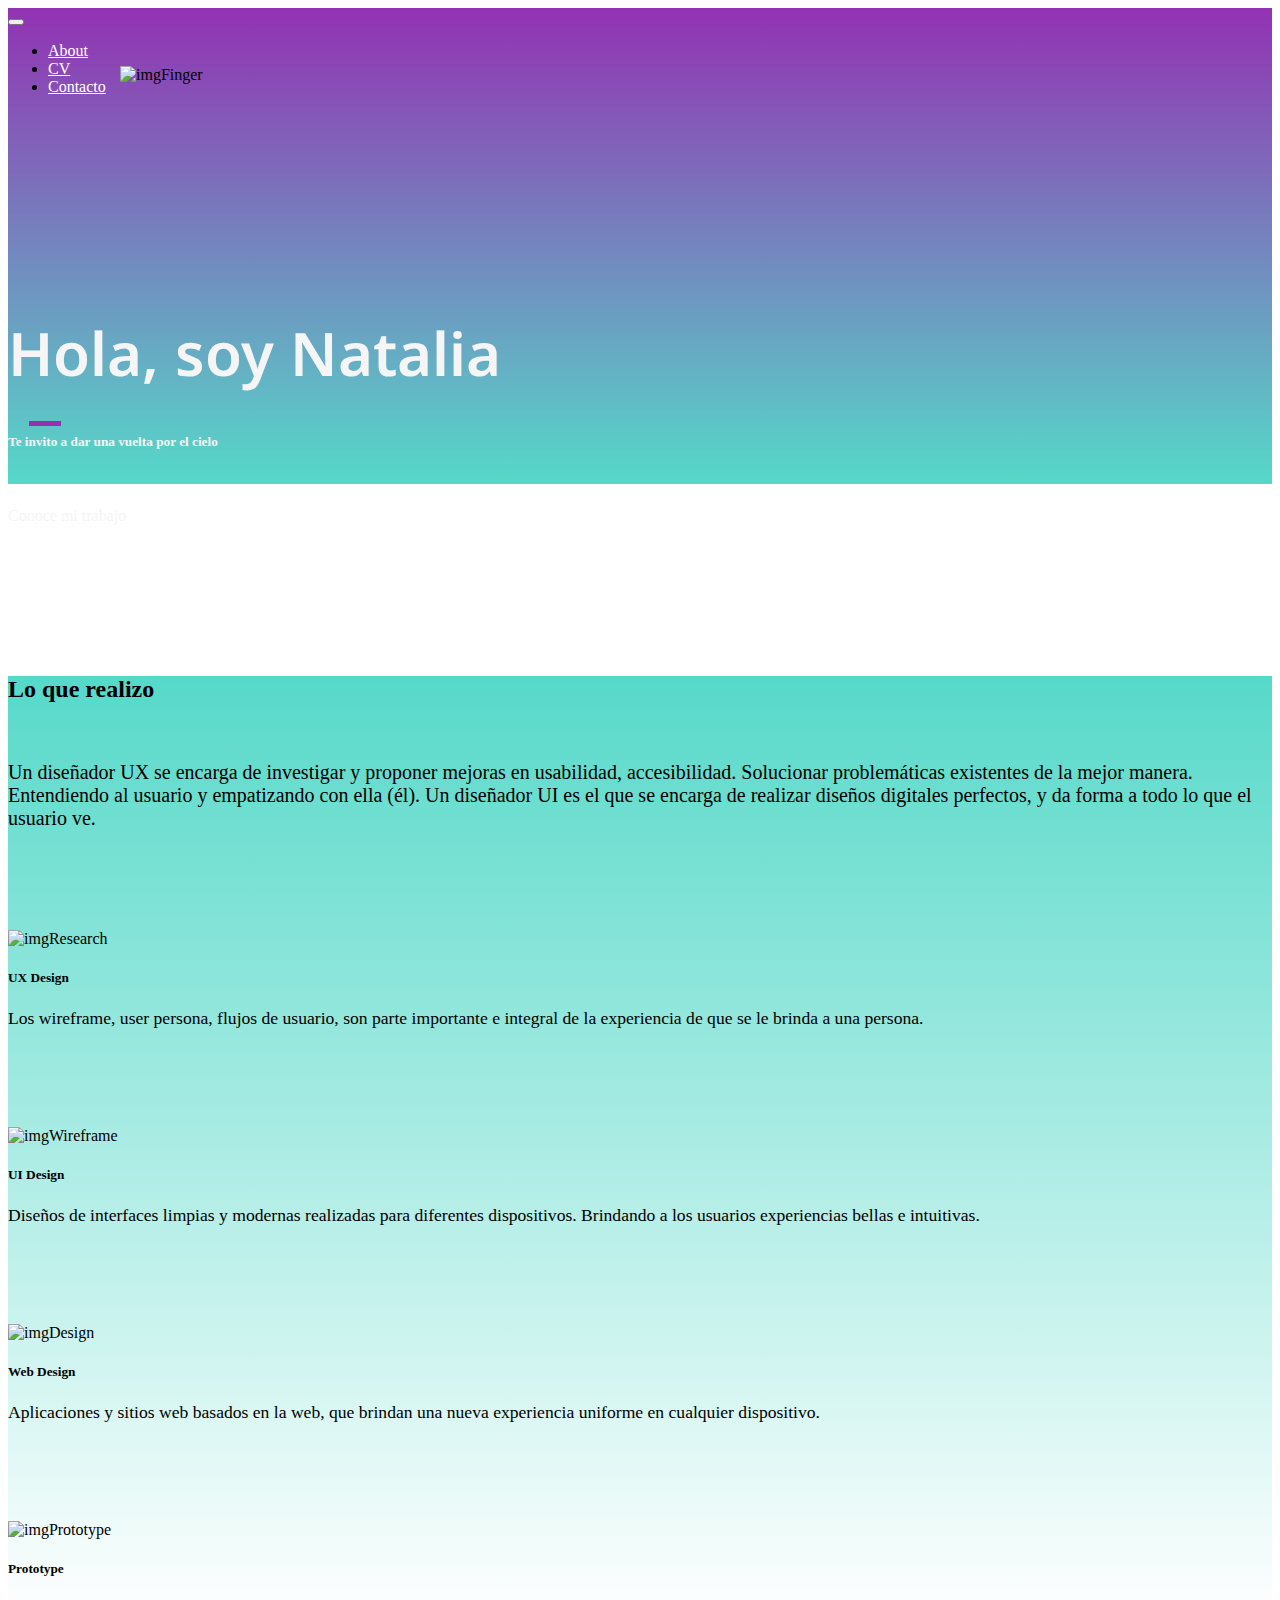
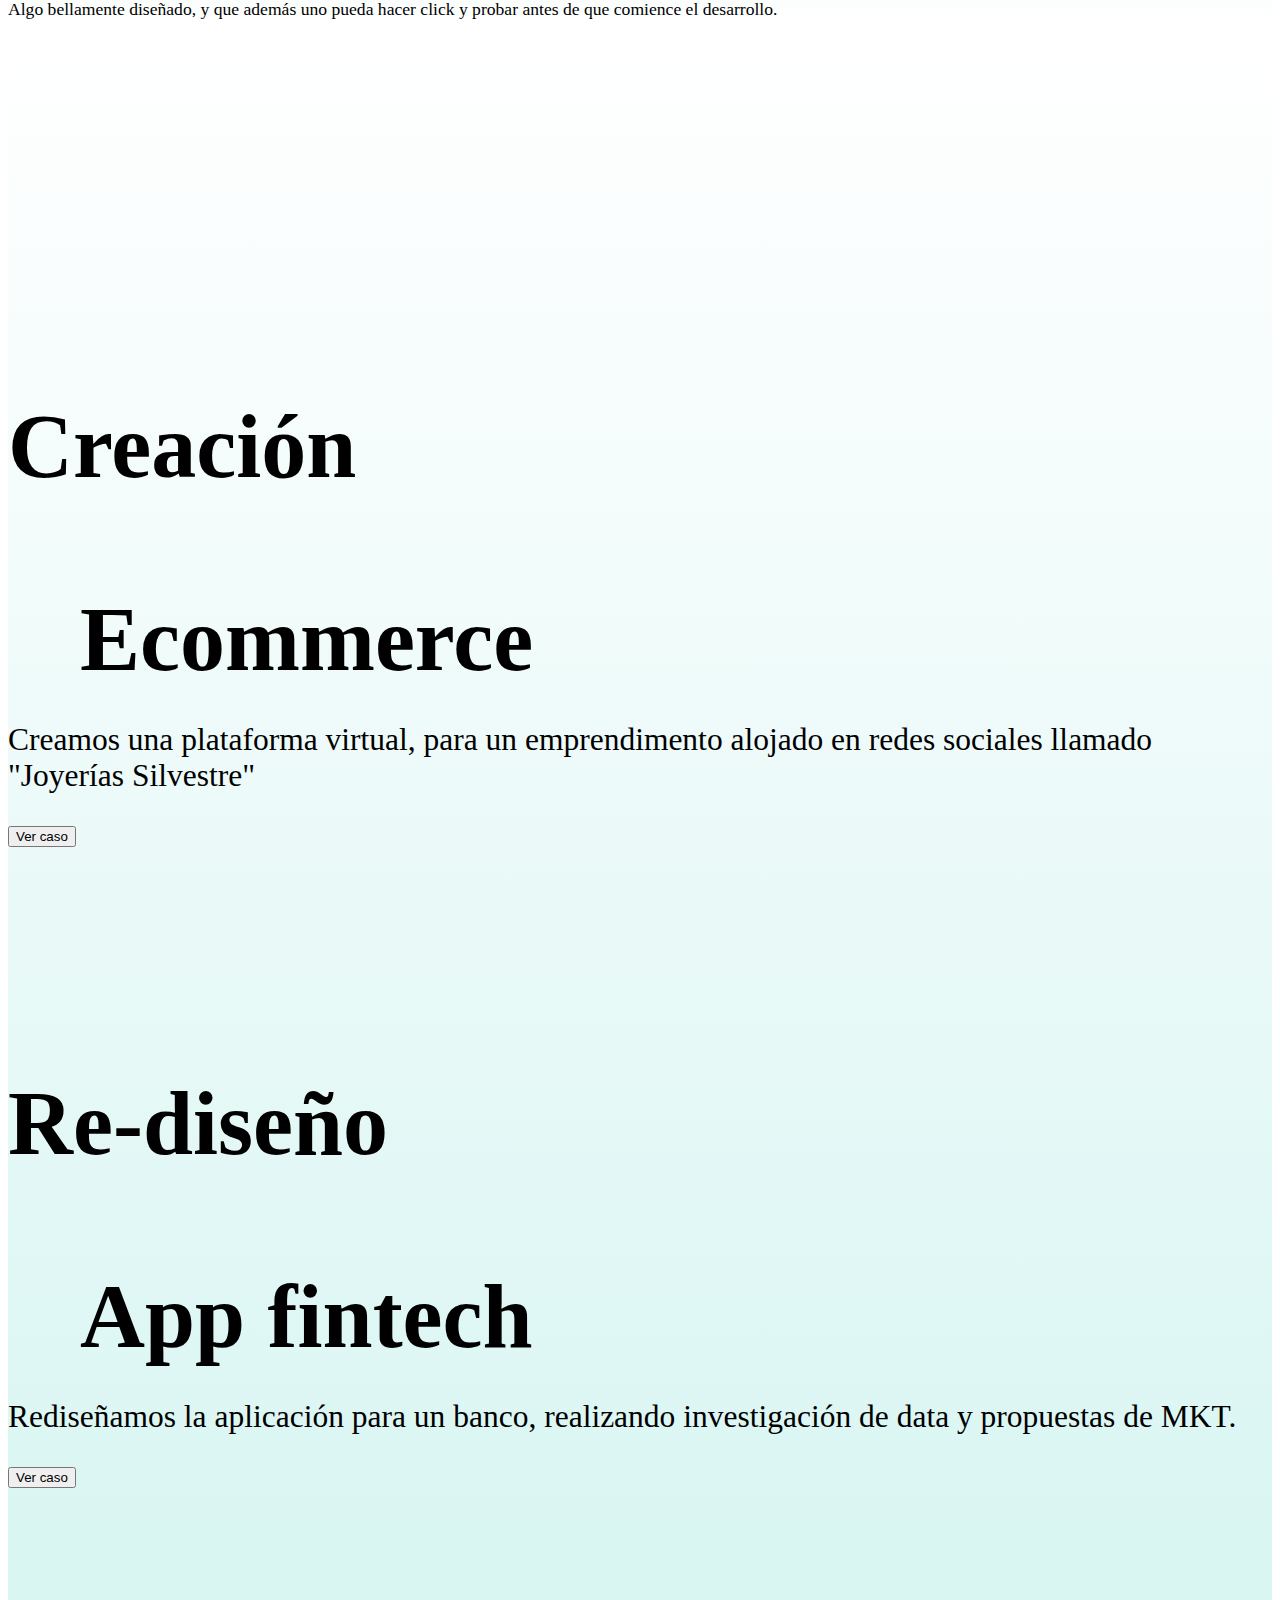
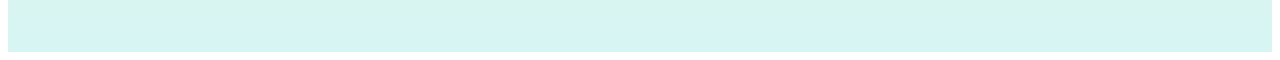
==== index.html @ 1cd73914 "segunda img.texto project" ====
<!DOCTYPE html>
<html lang="en">

<head>
    <meta charset="utf-8">
    <meta name="viewport" content="width=device-width, initial-scale=1, shrink-to-fit=no">
    <meta http-equiv="x-ua-compatible" content="ie=edge">
    <title>Portfolio</title>
    <!-- Fonts Google -->
    <link href="https://fonts.googleapis.com/css?family=Noto+Sans:400,700" rel="stylesheet">
    
    <!-- Font Awesome -->
    <link rel="stylesheet" href="https://maxcdn.bootstrapcdn.com/font-awesome/4.7.0/css/font-awesome.min.css">
    <!-- Bootstrap core CSS -->
    <link href="css/bootstrap.min.css" rel="stylesheet">
    <!-- Material Design Bootstrap -->
    <link href="css/mdb.min.css" rel="stylesheet">
    <!-- Styles-->
    <link href="css/style.css" rel="stylesheet">
    
</head>


<body>
    <header>
        <!-- Start Particles -->
        <div id="particles-js">
            <!--Start Main Navigation-->
            <nav class="navbar fixed-top navbar-expand-lg navbar-dark">
                <div class="container">
                    <a class="navbar-brand" href="#"><strong></strong></a>
                        <button class="navbar-toggler" type="button" data-toggle="collapse" data-target="#navbarSupportedContent" aria-controls="navbarSupportedContent" aria-expanded="false" aria-label="Toggle navigation">
                        <span class="navbar-toggler-icon"></span>
                        </button>
                        <div class="collapse navbar-collapse" id="navbarSupportedContent">
                            <ul class="navbar-nav mr-auto">
                                <li class="nav-item">
                                    <a class="nav-link" href="#">About <span class="sr-only">(current)</span></a>
                                </li>
                                <li class="nav-item">
                                    <a class="nav-link" href="#">CV</a>
                                </li>
                                <li class="nav-item">
                                    <a class="nav-link" href="#">Contacto</a>
                                </li>
                            </ul>
                        </div>
                    </div>
                </nav>
                <!--Fin Main Navigation-->
                <!-- Start Box Name -->
                <div class="container">
                    <div class="row">
                        <div class="col-12 col-md-8 mx-auto;">
                            <div class="text-name">
                            
                                    <h1>Hola, soy Natalia</h1>
                                    <h5>Te invito a dar una vuelta por el cielo</h5>
                                    <br>
                                    <p>Conoce mi trabajo</p>
                            </div>
                        </div>
                    </div>
                </div>
                <!-- Fin Box Name -->  
        </div>
        <!-- Fin Particles -->  
    </header>
     <!-- What I do UX -->
     <section id="whatIdo">
         <div class="container">
                <div class="row">
                        <div class="col-md-12 text-center">
                            <h2 class="font-weight-bold" id="WID">Lo que realizo</h2>
                            <br>
                            <p id="UX-UI">Un diseñador UX se encarga de investigar  y proponer mejoras en usabilidad, accesibilidad. 
                                Solucionar problemáticas existentes de la mejor manera. Entendiendo al usuario y empatizando con ella (él).
                                Un diseñador UI es el que se encarga de realizar diseños digitales perfectos, y da forma a todo lo que el usuario ve.
                            </p>
                        </div>
                    </div>
             <div class="row"> 
                 <div class="col-md-3 text-center">
                     <img src="assets/img/research.png" class="img-fluid mb-3" id="research"   alt="imgResearch" width="30%" height="30%">
                     <h5 class="font-weight-bold">UX Design</h5>
                    <p class="text-wid">Los wireframe, user persona, flujos de usuario, son parte importante e integral de la experiencia de que se le brinda a una persona.
                    </p>
                </div>
            <div class="col-md-3 text-center">
                <img src="assets/img/design.png" class="img-fluid mb-3" id="wireframe"  alt="imgWireframe" width="30%" height="30%">
                <h5 class="font-weight-bold">UI Design</h5>
                <p class="text-wid">Diseños de interfaces limpias y modernas realizadas para diferentes dispositivos. Brindando a los usuarios experiencias bellas e intuitivas.
                </p>
            </div>
            <div class=" col-md-3 text-center">
                <img src="assets/img/computer-graphic.png" class="img-fluid mb-3" id="design"  alt="imgDesign" width="30%" height="30%">
                <h5 class="font-weight-bold">Web Design</h5>
                <p class="text-wid">Aplicaciones y sitios web basados en la web, que brindan una nueva experiencia uniforme en cualquier dispositivo.
                </p>
            </div>
            <div class="col-md-3  text-center">
                <img src="assets/img/prototype.png" class="img-fluid mb-3" id="prototype"  alt="imgPrototype" width="30%" height="30%">
                <img src="assets/img/one-finger-click.png" class="" alt="imgFinger" id="finger" >
                <h5 class="font-weight-bold">Prototype</h5>
                <p class="text-wid">Algo bellamente diseñado, y que además uno pueda hacer click y probar antes de que comience el desarrollo.
                </p>
            </div>
            </div>
        </div>
    </section>
        <!-- Fin What I do UX -->

        <!-- Start section projects -->
        <section class="projects">
        <div class="container">
            <div class="row">
                <div class="col-md-7">
                <img src="assets/img/imgprueba.png" href="" id="p1" alt="" class="img-fluid">
                </div>
                <div class="col-md-5 text-justify">
                    <h3>Creación</h3>
                    <span class="second-title">Ecommerce</span>
                    <p class="left-space left-line"></p>
                    <p class="text-project">Creamos una plataforma virtual, para un emprendimento alojado en redes sociales llamado "Joyerías Silvestre"
                    </p>
                    <button type="button" class="btn btn-purple rounded" data-toggle="button" aria-pressed="false" autocomplete="off">
                    Ver caso</button>
                </div>
            </div>
            <div class="row">
                <div class="col-md-5 text-justify">
                    <h3>Re-diseño</h3>
                    <span class="second-title">App fintech</span>
                    <p class="left-space left-line"></p>
                    <p class="text-project">Rediseñamos la aplicación para un banco, realizando investigación de data y propuestas de MKT. 
                    </p>
                    <button type="button" class="btn btn-purple rounded" data-toggle="button" aria-pressed="false" autocomplete="off">
                     Ver caso</button>
                </div>
                <div class="col-md-7">
                <img src="assets/img/imgprueba.png" href="" id="p1" alt="" class="img-fluid">

                </div>
                </div>
            </div>
        </div>
       
        </section>
        <!-- End Section projects -->
        
        

   
    
    
    <!-- JQuery -->
    <script type="text/javascript" src="js/jquery-3.3.1.min.js"></script>
    <!-- Bootstrap tooltips -->
    <script type="text/javascript" src="js/popper.min.js"></script>
    <!-- Bootstrap core JavaScript -->
    <script type="text/javascript" src="js/bootstrap.min.js"></script>
    <!-- MDB core JavaScript -->
    <script type="text/javascript" src="js/mdb.min.js"></script>
    <!-- JS -->
    <script src="app.js"></script>
    <!-- Particles -->
    <script src="https://cdn.jsdelivr.net/npm/particles.js@2.0.0/particles.min.js"></script>
    
    <script>
          /* particlesJS.load(@dom-id, @path-json, @callback (optional)); */
    particlesJS.load('particles-js', 'particles.json', function() {
      console.log('callback - particles.js config loaded');
    });</script>
</body>

</html>
---- css/style.css ----
/* Particles */
#particles-js {
  background-image:linear-gradient(#9232B3,#56D9C9);
  height: 476px;
  
}
/* Fin particles */


/* Nav Bar */

@media (min-width: 768px) {
  .view {
      overflow: visible;
      margin-top: -56px;
     
  }
}
.navbar {
  z-index: 1;
  box-shadow:none;
}
.navbar {
  background-color: transparent;
}


/* Text Name */
h1{
  font-family: 'Noto Sans', sans-serif;
  font-size: 60px;
  font-weight: 600;
}




/* color nav */

.navbar.navbar-dark .breadcrumb .nav-item .nav-link, .navbar.navbar-dark .navbar-nav .nav-item .nav-link{
  color: #ffffff;
}
/* fin color nav */


.top-nav-collapse {
  background-color: #56D9C9;
}
@media only screen and (max-width: 768px) {
  .navbar {
      background-color:#56D9C9;
  }
}

/* Fin nav bar */


/* textName */
.text-name{
  position: absolute;
  margin-top: 10em;
  color:whitesmoke;
}
/* Fin textName */


/*=============================================
=            Section 2  What I do        =
=============================================*/

/* Gradient sección 2 */
#whatIdo{
  background-image: linear-gradient(#56D9C9,#ffffff);
  
}
/* Fin gradient seccion 2 */


/* Margin top WID */
#WID{
  margin-top: 12rem;
}
/* Fin Margin top WID */

/* Parrafo  */
#UX-UI{
  font-size: 20px;
}
/* Fin Párrafo */

.text-wid{
  font-size: 1.1em;
}

/* imgFinger */
#finger{
  position: absolute;
  width:15%;
  height:15%;
  top:66px; 
  left:120px; 
  visibility: visible;
  z-index: 10;
}

/* Fin imgFinger */

@media only screen and (min-width: 320px) {
}

/*=====  Fin Sección What I Do ======*/


/*=============================================
=            Section projects            =
=============================================*/

.projects{
  background-image: linear-gradient(#ffffff,rgb(215, 245, 242));
  padding-top: 3em;
  padding-bottom: 5em;
}

/* Img responsive */
.img-fluid{
  max-width: 100%;
    height: auto;
    margin-top: 5em;   
}
/* Fin img responsive */

/* Title projects */
h3{
  font-size: 10vh;
  margin-top: 25vh;
  font-weight: 600;
}
/* End title project */


/* Second title project */
.second-title{
  font-size: 10vh;
  font-weight: 600;
  margin-left: 8vh;
  ;
}

/* End second title project */

.left-line {
  content: '';
  position: absolute;
  left: 3.2vh;
  top: 45vh;
  background: #9232B3;
  height: .3em;
  width: 2em;
}
 .text-project{
   font-size: 3.5vh;

}


/*----------  End project img right  ----------*/








@media only screen and (min-width: 320px) {
}



/*=====  End of Section projects  ======*/
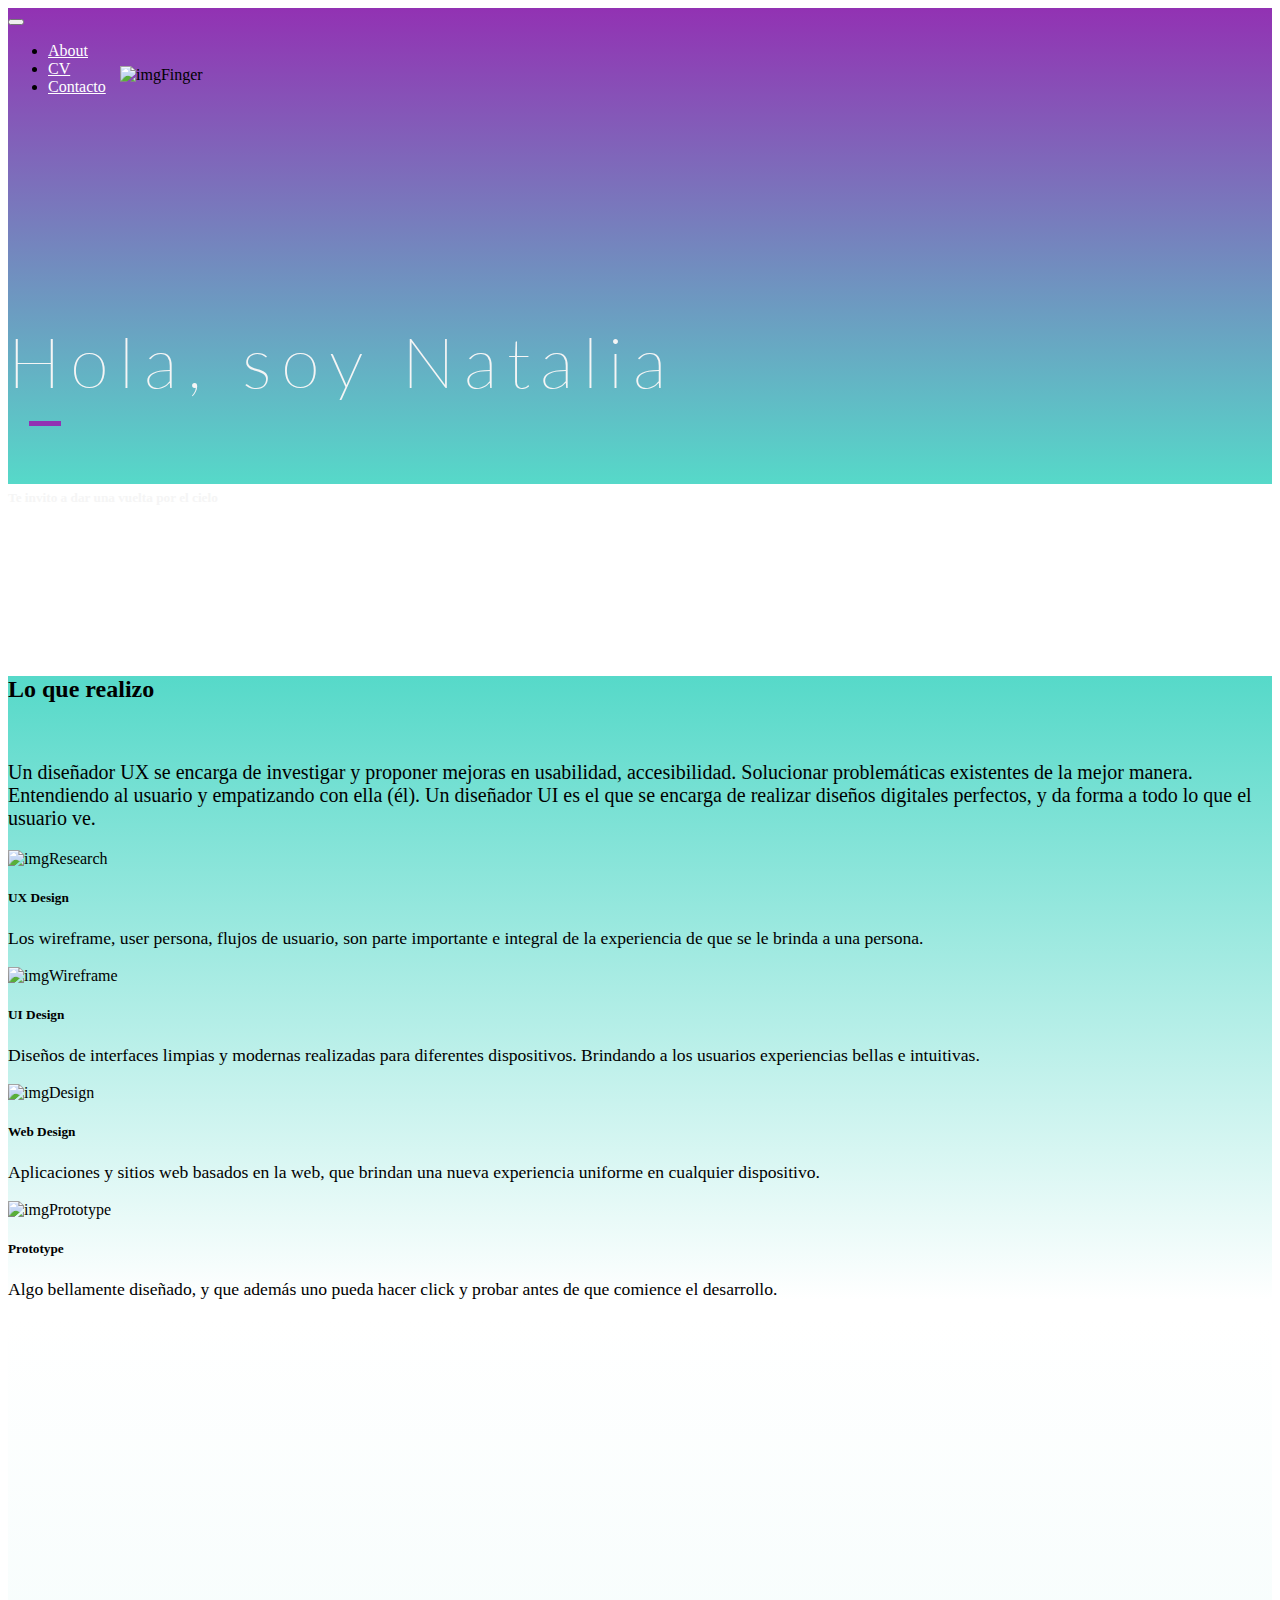
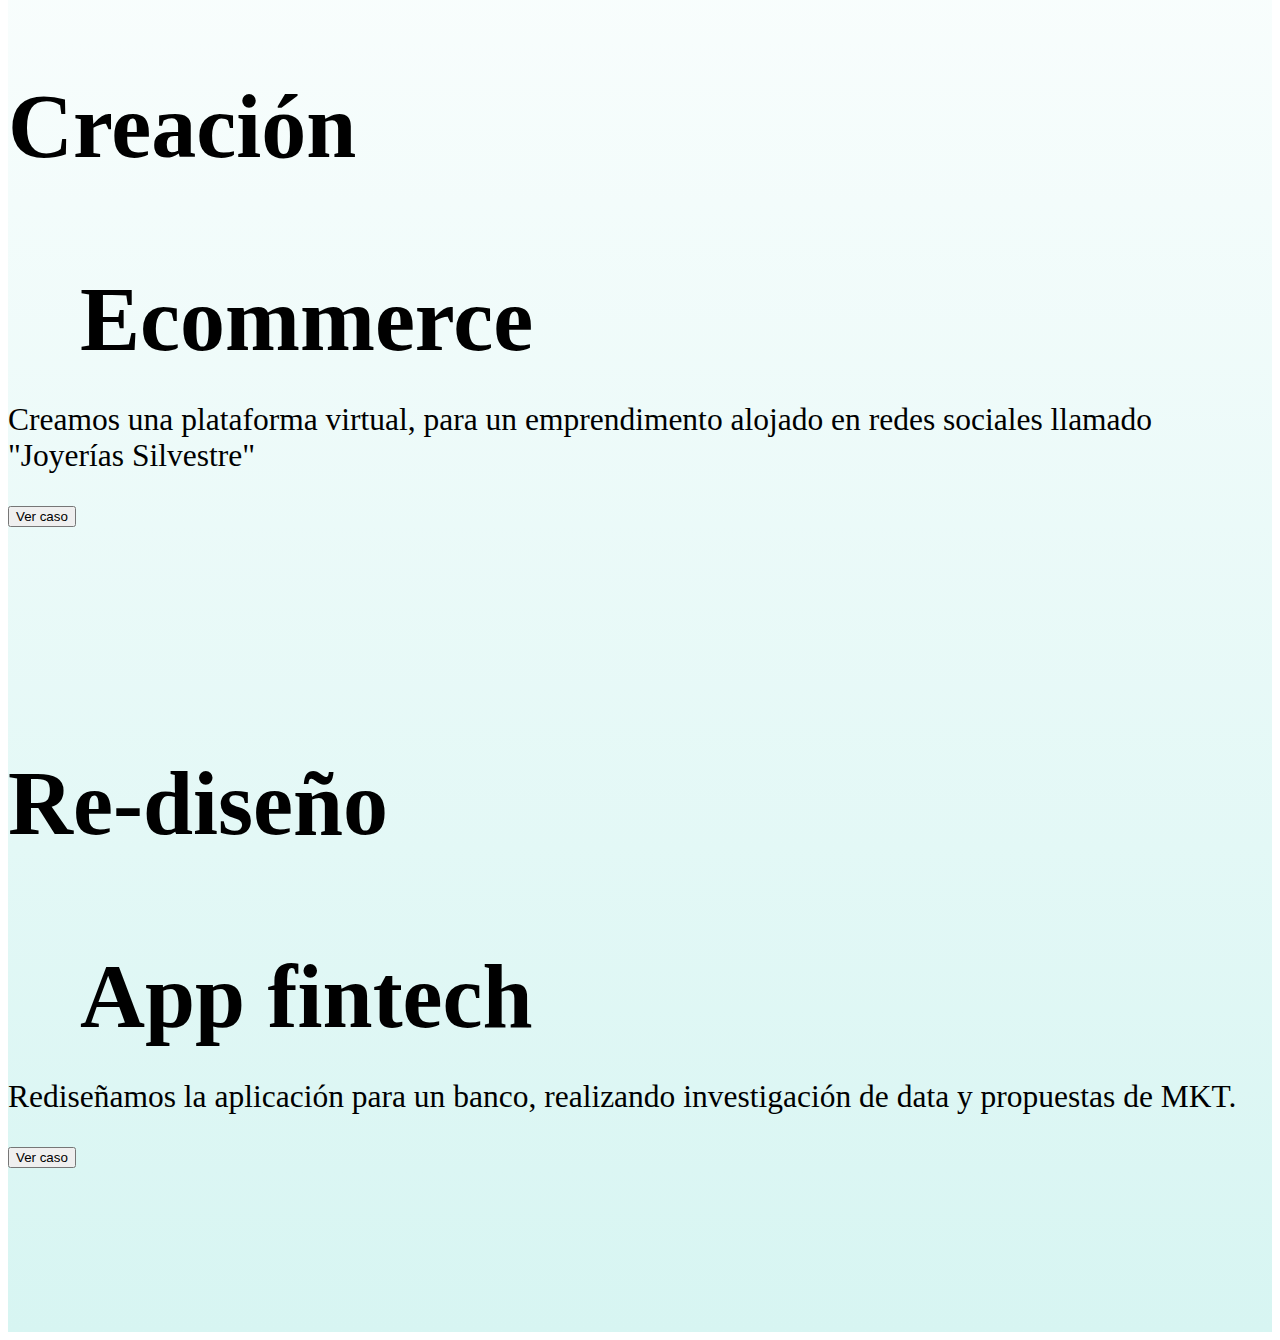
==== commit 6cd702ef: "pagina html proyecto silvestre" ====
--- a/index.html
+++ b/index.html
@@ -9,6 +9,7 @@
     <title>Portfolio</title>
     <!-- Fonts Google -->
     <link href="https://fonts.googleapis.com/css?family=Noto+Sans:400,700" rel="stylesheet">
+    <link href="https://fonts.googleapis.com/css?family=Lato" rel="stylesheet">
     
     <!-- Font Awesome -->
     <link rel="stylesheet" href="https://maxcdn.bootstrapcdn.com/font-awesome/4.7.0/css/font-awesome.min.css">
@@ -54,11 +55,10 @@
                     <div class="row">
                         <div class="col-12 col-md-8 mx-auto;">
                             <div class="text-name">
-                            
                                     <h1>Hola, soy Natalia</h1>
+                                    <br>
                                     <h5>Te invito a dar una vuelta por el cielo</h5>
-                                    <br>
-                                    <p>Conoce mi trabajo</p>
+                                   
                             </div>
                         </div>
                     </div>
@@ -68,7 +68,7 @@
         <!-- Fin Particles -->  
     </header>
      <!-- What I do UX -->
-     <section id="whatIdo">
+    <section id="whatIdo">
          <div class="container">
                 <div class="row">
                         <div class="col-md-12 text-center">
@@ -81,25 +81,25 @@
                         </div>
                     </div>
              <div class="row"> 
-                 <div class="col-md-3 text-center">
+                 <div class="col-md-3 text-center mt-5">
                      <img src="assets/img/research.png" class="img-fluid mb-3" id="research"   alt="imgResearch" width="30%" height="30%">
                      <h5 class="font-weight-bold">UX Design</h5>
                     <p class="text-wid">Los wireframe, user persona, flujos de usuario, son parte importante e integral de la experiencia de que se le brinda a una persona.
                     </p>
                 </div>
-            <div class="col-md-3 text-center">
+            <div class="col-md-3 text-center mt-5">
                 <img src="assets/img/design.png" class="img-fluid mb-3" id="wireframe"  alt="imgWireframe" width="30%" height="30%">
                 <h5 class="font-weight-bold">UI Design</h5>
                 <p class="text-wid">Diseños de interfaces limpias y modernas realizadas para diferentes dispositivos. Brindando a los usuarios experiencias bellas e intuitivas.
                 </p>
             </div>
-            <div class=" col-md-3 text-center">
+            <div class=" col-md-3 text-center mt-5">
                 <img src="assets/img/computer-graphic.png" class="img-fluid mb-3" id="design"  alt="imgDesign" width="30%" height="30%">
                 <h5 class="font-weight-bold">Web Design</h5>
                 <p class="text-wid">Aplicaciones y sitios web basados en la web, que brindan una nueva experiencia uniforme en cualquier dispositivo.
                 </p>
             </div>
-            <div class="col-md-3  text-center">
+            <div class="col-md-3  text-center mt-5">
                 <img src="assets/img/prototype.png" class="img-fluid mb-3" id="prototype"  alt="imgPrototype" width="30%" height="30%">
                 <img src="assets/img/one-finger-click.png" class="" alt="imgFinger" id="finger" >
                 <h5 class="font-weight-bold">Prototype</h5>
@@ -139,7 +139,7 @@
                      Ver caso</button>
                 </div>
                 <div class="col-md-7">
-                <img src="assets/img/imgprueba.png" href="" id="p1" alt="" class="img-fluid">
+                <a href="silvestre.html"><img src="assets/img/joyerias'img con fondo.png"  id="p1" alt="" class="img-fluid"></a>
 
                 </div>
                 </div>
--- a/css/style.css
+++ b/css/style.css
@@ -2,7 +2,6 @@
 #particles-js {
   background-image:linear-gradient(#9232B3,#56D9C9);
   height: 476px;
-  
 }
 /* Fin particles */
 
@@ -19,6 +18,8 @@
 .navbar {
   z-index: 1;
   box-shadow:none;
+  z-index: 9;
+  background-color: #ffffff;
 }
 .navbar {
   background-color: transparent;
@@ -27,9 +28,11 @@
 
 /* Text Name */
 h1{
-  font-family: 'Noto Sans', sans-serif;
-  font-size: 60px;
-  font-weight: 600;
+  font-size: 70px;
+  font-weight: 200;
+  font-family: 'Lato', sans-serif;
+  font-style: bold;
+  letter-spacing: 10px;
 }
 
 
@@ -48,7 +51,8 @@
 }
 @media only screen and (max-width: 768px) {
   .navbar {
-      background-color:#56D9C9;
+      background-color:#ffffffa9;
+      
   }
 }
 
@@ -122,7 +126,7 @@
 }
 
 /* Img responsive */
-.img-fluid{
+#p1{
   max-width: 100%;
     height: auto;
     margin-top: 5em;   
@@ -159,8 +163,8 @@
 }
  .text-project{
    font-size: 3.5vh;
+}
 
-}
 
 
 /*----------  End project img right  ----------*/
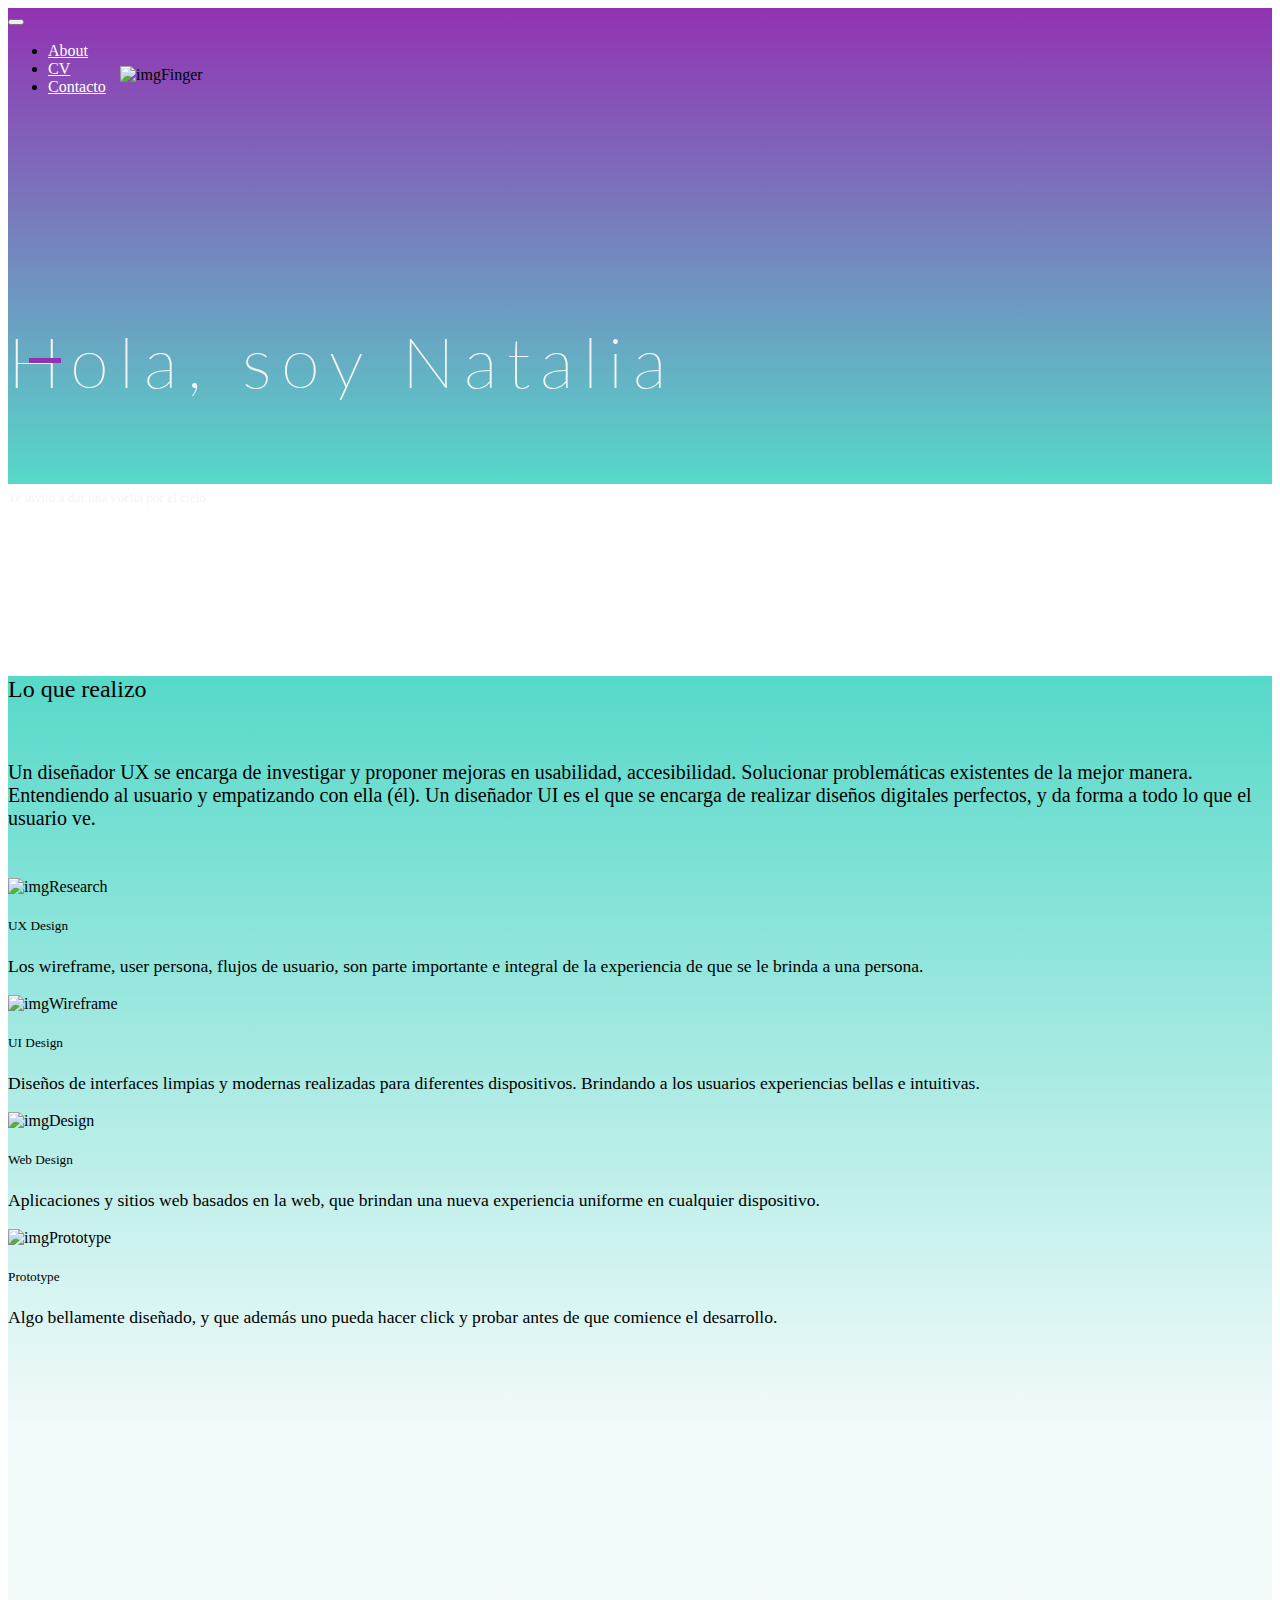
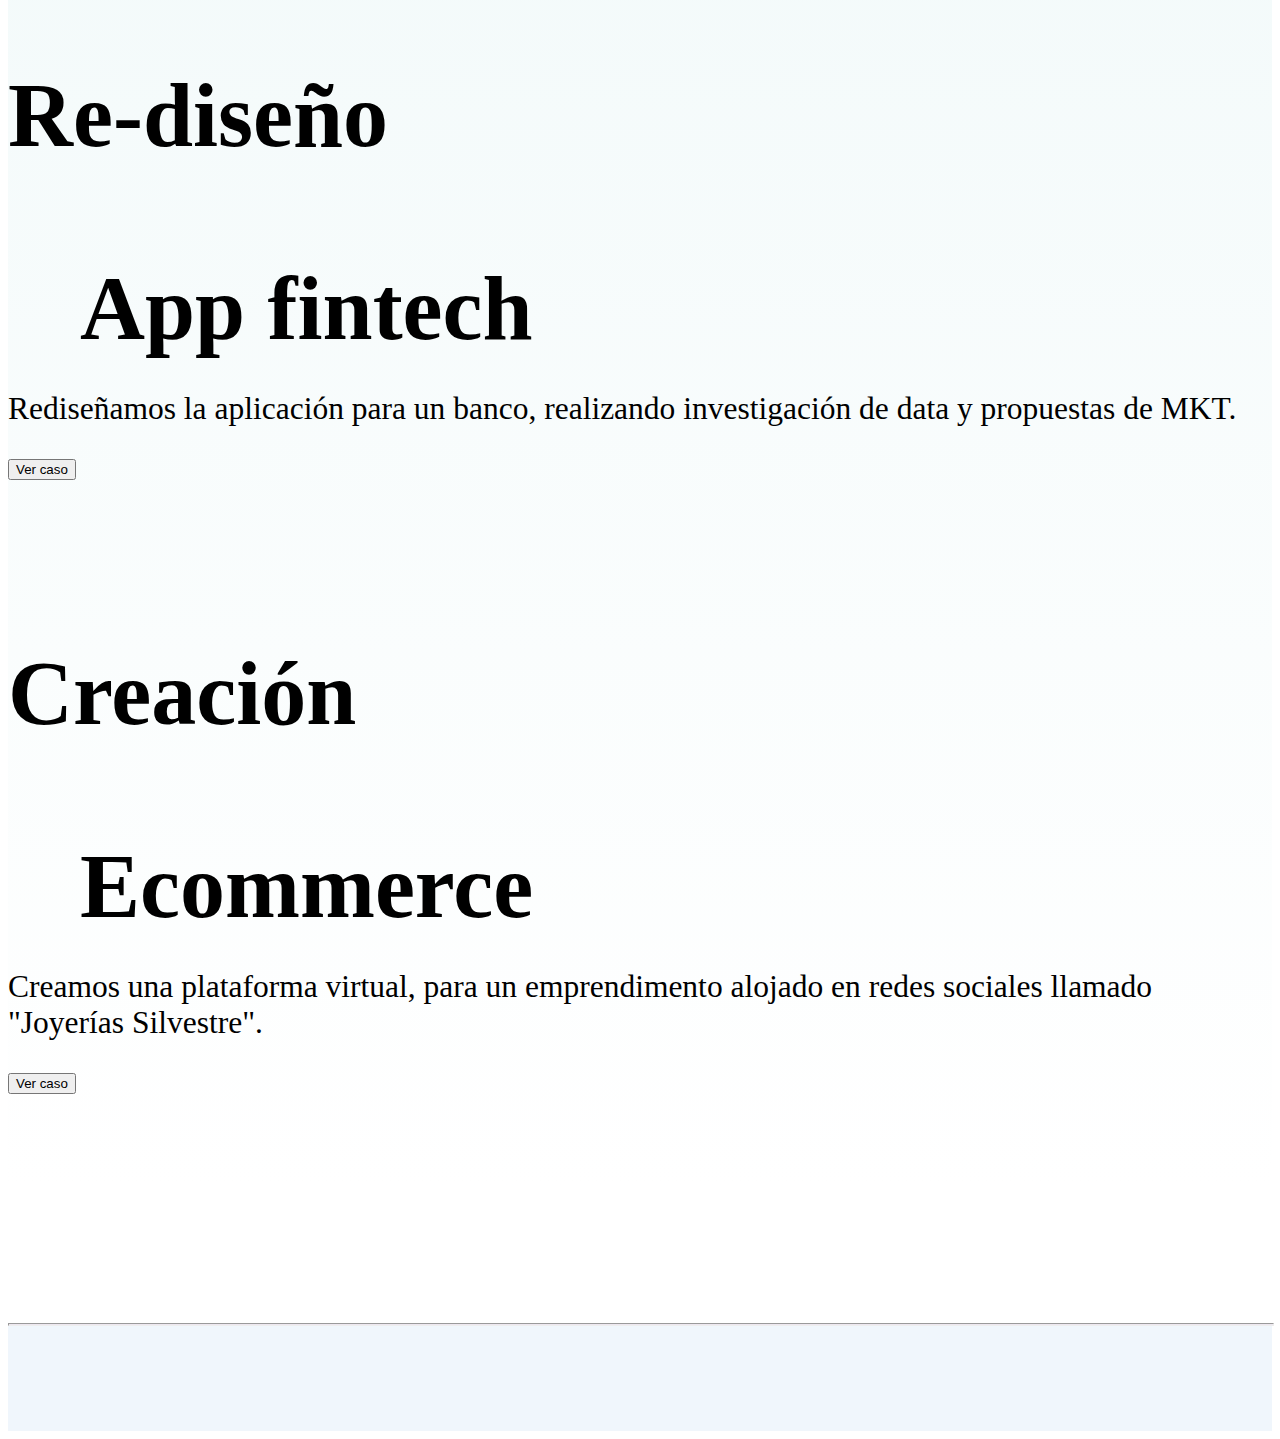
==== commit fa4e9f0e: "estructura footer" ====
--- a/index.html
+++ b/index.html
@@ -72,7 +72,7 @@
          <div class="container">
                 <div class="row">
                         <div class="col-md-12 text-center">
-                            <h2 class="font-weight-bold" id="WID">Lo que realizo</h2>
+                            <h2 id="WID">Lo que realizo</h2>
                             <br>
                             <p id="UX-UI">Un diseñador UX se encarga de investigar  y proponer mejoras en usabilidad, accesibilidad. 
                                 Solucionar problemáticas existentes de la mejor manera. Entendiendo al usuario y empatizando con ella (él).
@@ -80,29 +80,29 @@
                             </p>
                         </div>
                     </div>
-             <div class="row"> 
+             <div class="row" id="icons"> 
                  <div class="col-md-3 text-center mt-5">
                      <img src="assets/img/research.png" class="img-fluid mb-3" id="research"   alt="imgResearch" width="30%" height="30%">
-                     <h5 class="font-weight-bold">UX Design</h5>
+                     <h5>UX Design</h5>
                     <p class="text-wid">Los wireframe, user persona, flujos de usuario, son parte importante e integral de la experiencia de que se le brinda a una persona.
                     </p>
                 </div>
             <div class="col-md-3 text-center mt-5">
                 <img src="assets/img/design.png" class="img-fluid mb-3" id="wireframe"  alt="imgWireframe" width="30%" height="30%">
-                <h5 class="font-weight-bold">UI Design</h5>
+                <h5>UI Design</h5>
                 <p class="text-wid">Diseños de interfaces limpias y modernas realizadas para diferentes dispositivos. Brindando a los usuarios experiencias bellas e intuitivas.
                 </p>
             </div>
             <div class=" col-md-3 text-center mt-5">
                 <img src="assets/img/computer-graphic.png" class="img-fluid mb-3" id="design"  alt="imgDesign" width="30%" height="30%">
-                <h5 class="font-weight-bold">Web Design</h5>
+                <h5>Web Design</h5>
                 <p class="text-wid">Aplicaciones y sitios web basados en la web, que brindan una nueva experiencia uniforme en cualquier dispositivo.
                 </p>
             </div>
             <div class="col-md-3  text-center mt-5">
                 <img src="assets/img/prototype.png" class="img-fluid mb-3" id="prototype"  alt="imgPrototype" width="30%" height="30%">
                 <img src="assets/img/one-finger-click.png" class="" alt="imgFinger" id="finger" >
-                <h5 class="font-weight-bold">Prototype</h5>
+                <h5>Prototype</h5>
                 <p class="text-wid">Algo bellamente diseñado, y que además uno pueda hacer click y probar antes de que comience el desarrollo.
                 </p>
             </div>
@@ -116,38 +116,45 @@
         <div class="container">
             <div class="row">
                 <div class="col-md-7">
-                <img src="assets/img/imgprueba.png" href="" id="p1" alt="" class="img-fluid">
+                <a href="kepper.html"><img src="assets/img/kepper 2.png" href="" id="p1" alt="" class="img-fluid"></a>
                 </div>
                 <div class="col-md-5 text-justify">
-                    <h3>Creación</h3>
-                    <span class="second-title">Ecommerce</span>
+                    <h3>Re-diseño</h3>
+                    <span class="second-title">App fintech</span>
                     <p class="left-space left-line"></p>
-                    <p class="text-project">Creamos una plataforma virtual, para un emprendimento alojado en redes sociales llamado "Joyerías Silvestre"
+                    <p class="text-project">Rediseñamos la aplicación para un banco, realizando investigación de data y propuestas de MKT.
                     </p>
                     <button type="button" class="btn btn-purple rounded" data-toggle="button" aria-pressed="false" autocomplete="off">
                     Ver caso</button>
                 </div>
             </div>
-            <div class="row">
+            <div class="row mt-5">
                 <div class="col-md-5 text-justify">
-                    <h3>Re-diseño</h3>
-                    <span class="second-title">App fintech</span>
+                    <h3>Creación</h3>
+                    <span class="second-title">Ecommerce</span>
                     <p class="left-space left-line"></p>
-                    <p class="text-project">Rediseñamos la aplicación para un banco, realizando investigación de data y propuestas de MKT. 
+                    <p class="text-project">Creamos una plataforma virtual, para un emprendimento alojado en redes sociales llamado "Joyerías Silvestre".
                     </p>
                     <button type="button" class="btn btn-purple rounded" data-toggle="button" aria-pressed="false" autocomplete="off">
                      Ver caso</button>
                 </div>
                 <div class="col-md-7">
-                <a href="silvestre.html"><img src="assets/img/joyerias'img con fondo.png"  id="p1" alt="" class="img-fluid"></a>
+                <a href="silvestre.html"><img src="assets/img/joyerias'img con fondo.png" alt="" class="img-fluid" id="p1"></a>
 
                 </div>
-                </div>
             </div>
+        </div>
         </div>
        
         </section>
         <!-- End Section projects -->
+        <footer>
+            <div class="footer-color">
+            <hr class="footer-line">
+
+            </div>
+
+        </footer>
         
         
 
--- a/css/style.css
+++ b/css/style.css
@@ -74,17 +74,37 @@
 
 /* Gradient sección 2 */
 #whatIdo{
-  background-image: linear-gradient(#56D9C9,#ffffff);
+  background-image: linear-gradient(#56D9C9,#55b9bd13);
+  padding-bottom: 5rem;
   
 }
 /* Fin gradient seccion 2 */
 
 
+/* Start icons */
+
+#icons{
+  margin-top: 3rem;
+}
+
+/* End icons */
+
+
+/* Start title icons */
+h2, h5{
+  font-weight: 400
+}
+
+/* End title icon */
+
+
 /* Margin top WID */
+
 #WID{
   margin-top: 12rem;
 }
 /* Fin Margin top WID */
+
 
 /* Parrafo  */
 #UX-UI{
@@ -92,9 +112,11 @@
 }
 /* Fin Párrafo */
 
+
 .text-wid{
   font-size: 1.1em;
 }
+
 
 /* imgFinger */
 #finger{
@@ -120,23 +142,24 @@
 =============================================*/
 
 .projects{
-  background-image: linear-gradient(#ffffff,rgb(215, 245, 242));
-  padding-top: 3em;
-  padding-bottom: 5em;
+  background-image: linear-gradient(#55b9bd13,#ffffff);
+  padding-top: 3vh;
+  padding-bottom: 5vh;
 }
 
 /* Img responsive */
 #p1{
   max-width: 100%;
     height: auto;
-    margin-top: 5em;   
+    margin-top: 5vh;   
+    background-color: #4770d613;
 }
 /* Fin img responsive */
 
 /* Title projects */
 h3{
   font-size: 10vh;
-  margin-top: 25vh;
+  margin-top: 18vh;
   font-weight: 600;
 }
 /* End title project */
@@ -146,8 +169,7 @@
 .second-title{
   font-size: 10vh;
   font-weight: 600;
-  margin-left: 8vh;
-  ;
+   margin-left: 8vh;
 }
 
 /* End second title project */
@@ -156,7 +178,7 @@
   content: '';
   position: absolute;
   left: 3.2vh;
-  top: 45vh;
+  top: 38vh;
   background: #9232B3;
   height: .3em;
   width: 2em;
@@ -166,20 +188,34 @@
 }
 
 
-
-/*----------  End project img right  ----------*/
-
-
-
-
-
-
-
-
 @media only screen and (min-width: 320px) {
 }
 
 
-
 /*=====  End of Section projects  ======*/
 
+
+
+
+/*=====  footer  ======*/
+.footer-line{
+  height: 0.1vh;
+  width: 100%;
+  margin-top: 15vh;
+  background: rgb(237, 231, 240);
+}
+
+.footer-color{
+  background-color: rgb(240, 246, 252);
+  width: 100%;
+  height: 10vh;
+  padding-bottom: 2vh;
+  margin-top: 5vh;
+}
+/*=====  End footer ======*/
+
+
+
+
+
+
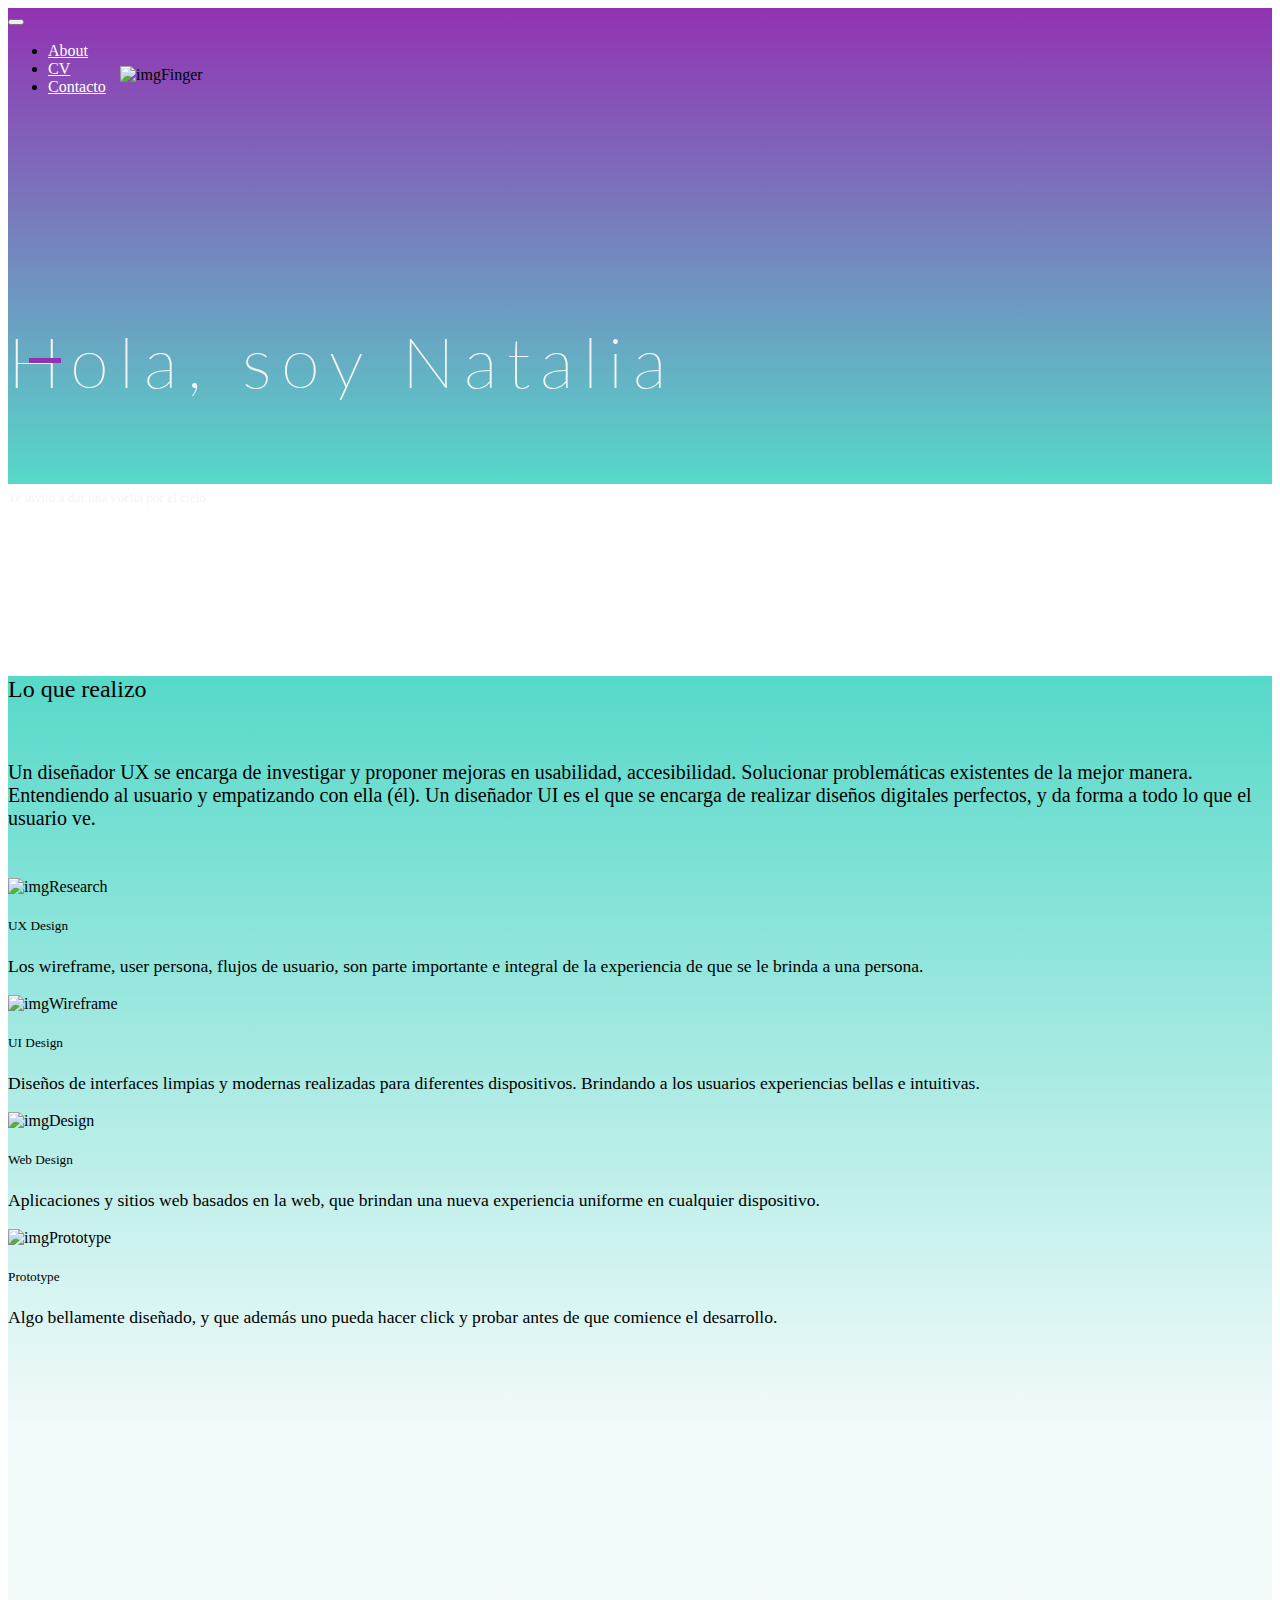
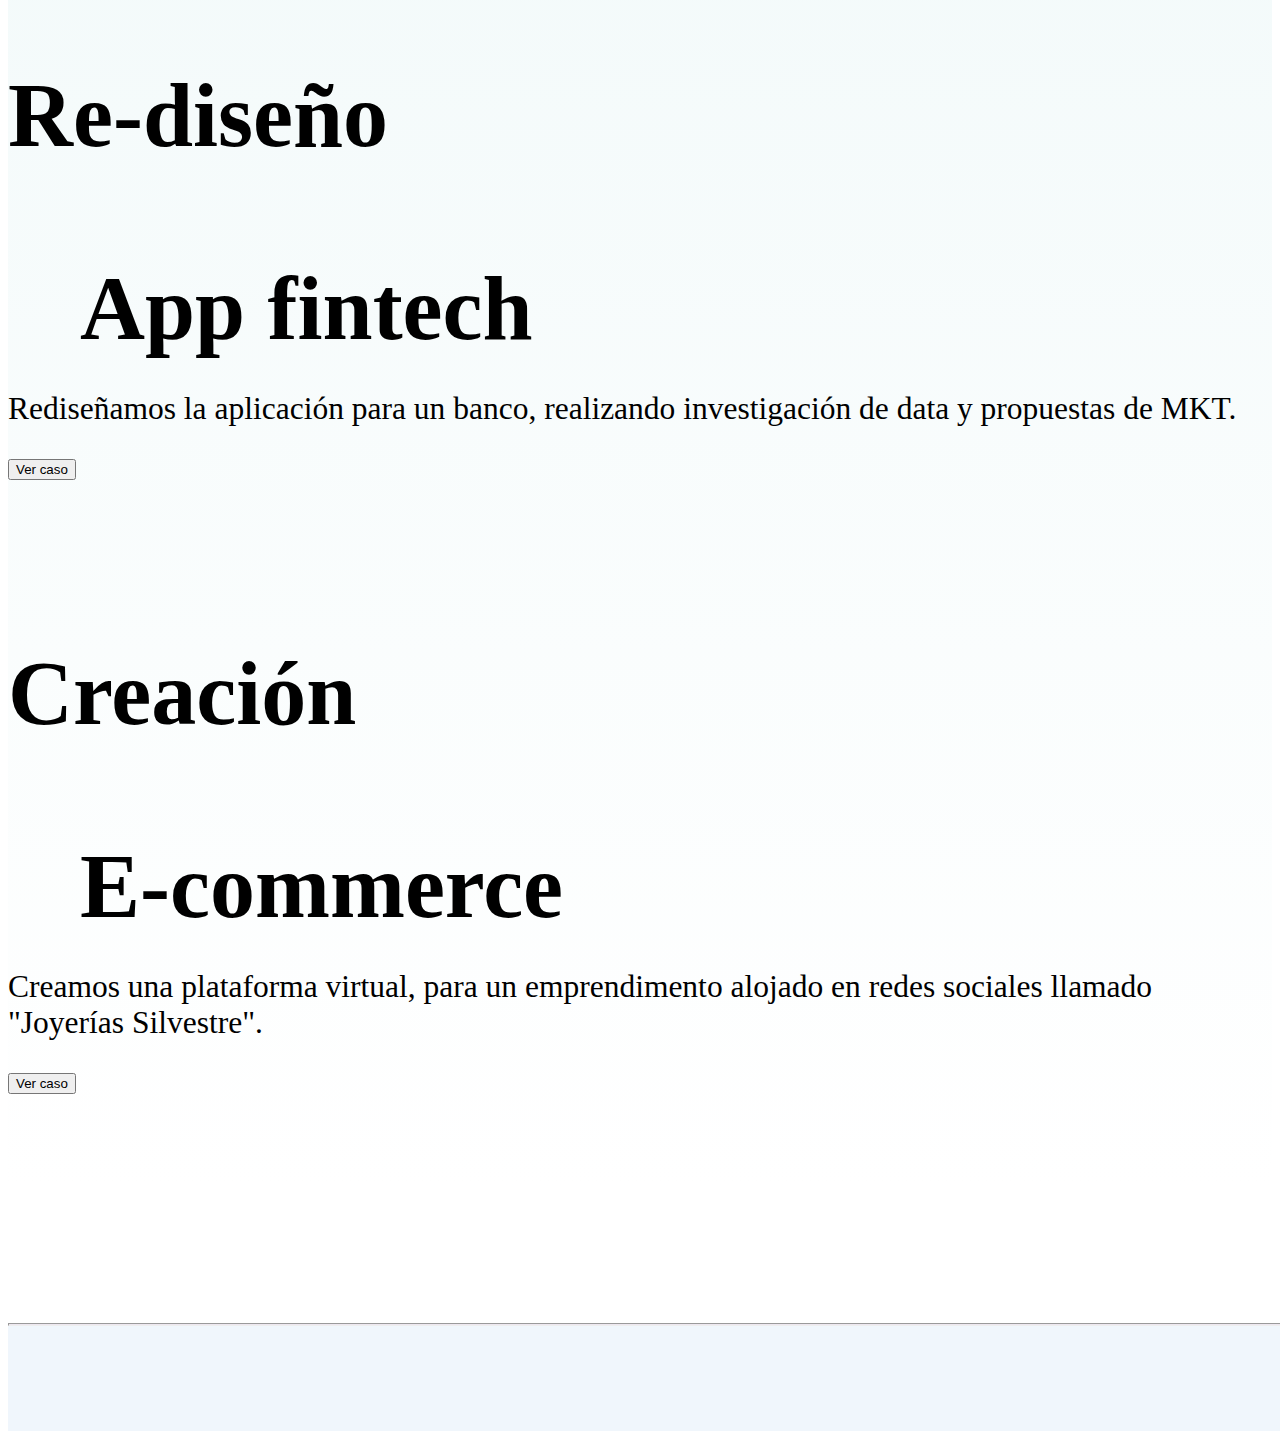
==== commit 48954a72: "cambio texto proyecto 2" ====
--- a/index.html
+++ b/index.html
@@ -131,7 +131,7 @@
             <div class="row mt-5">
                 <div class="col-md-5 text-justify">
                     <h3>Creación</h3>
-                    <span class="second-title">Ecommerce</span>
+                    <span class="second-title">E-commerce</span>
                     <p class="left-space left-line"></p>
                     <p class="text-project">Creamos una plataforma virtual, para un emprendimento alojado en redes sociales llamado "Joyerías Silvestre".
                     </p>
--- a/css/style.css
+++ b/css/style.css
@@ -207,7 +207,7 @@
 
 .footer-color{
   background-color: rgb(240, 246, 252);
-  width: 100%;
+  width: 100vw;
   height: 10vh;
   padding-bottom: 2vh;
   margin-top: 5vh;
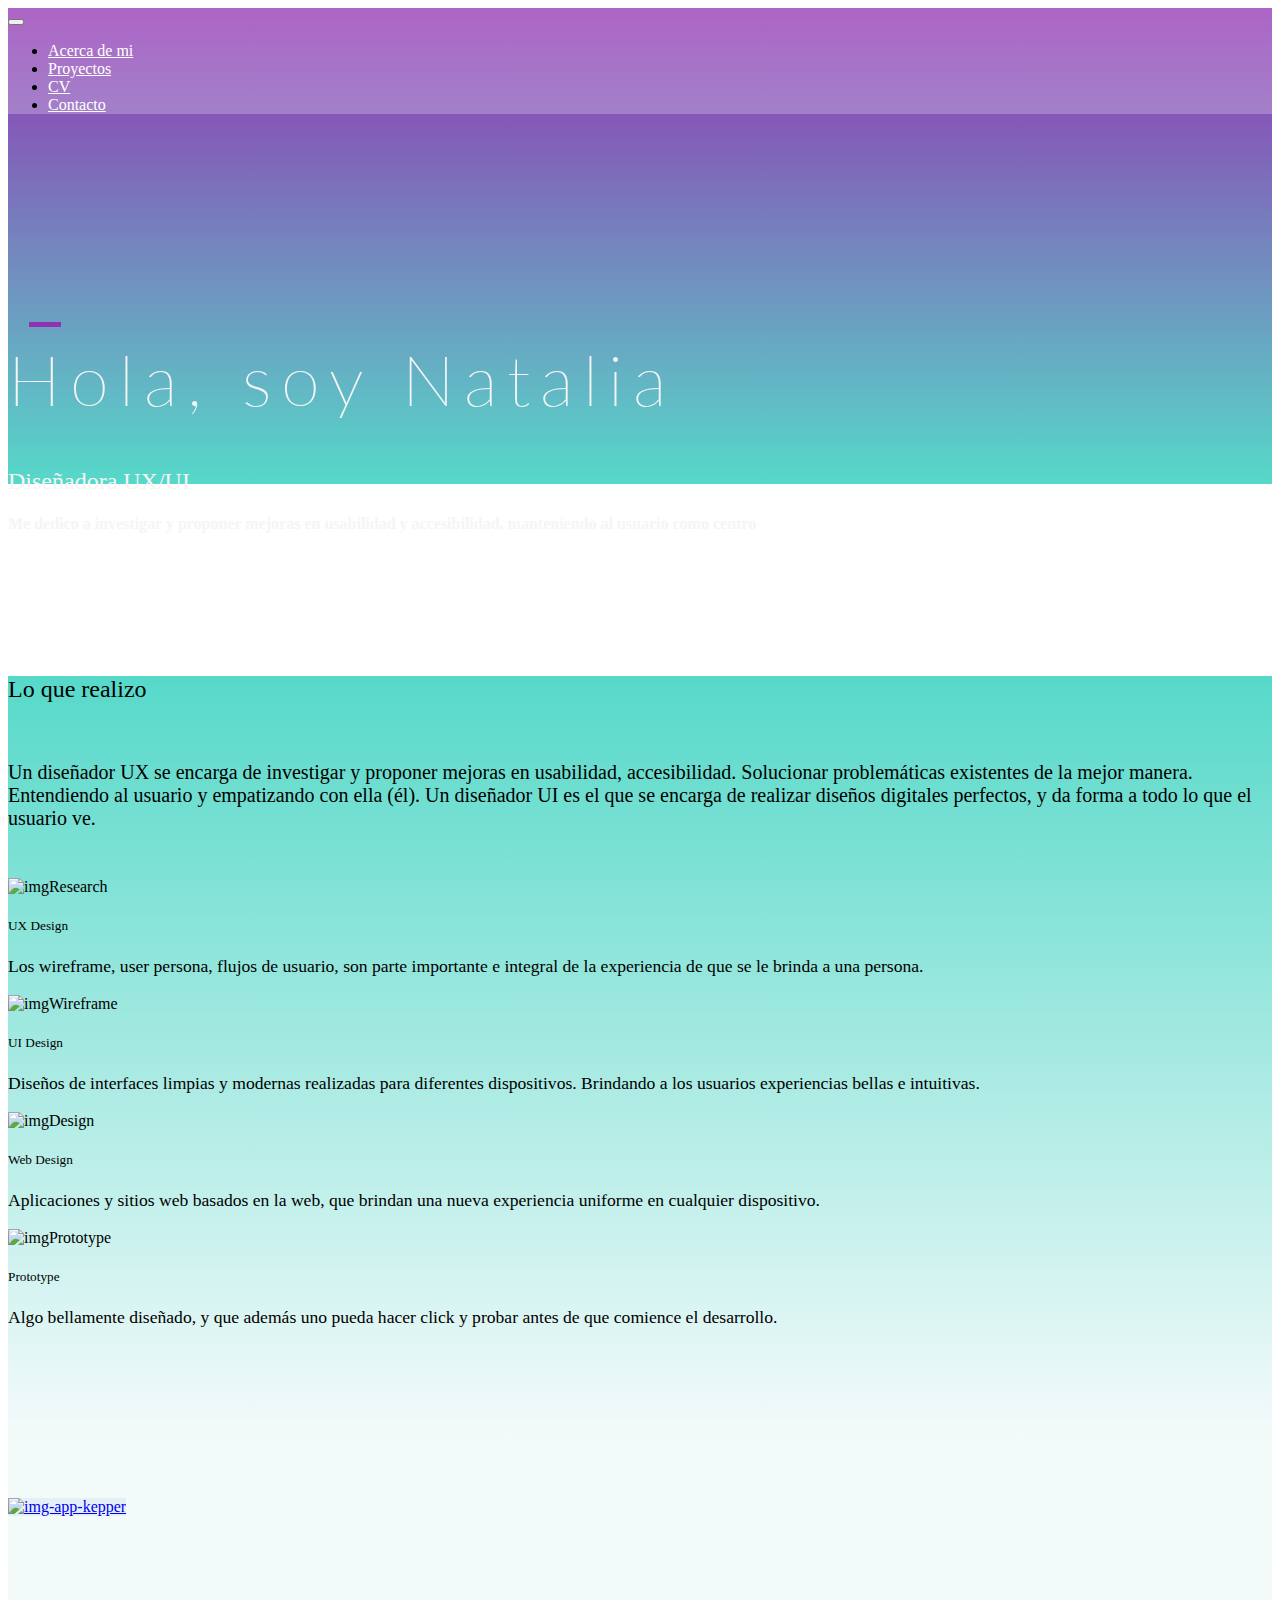
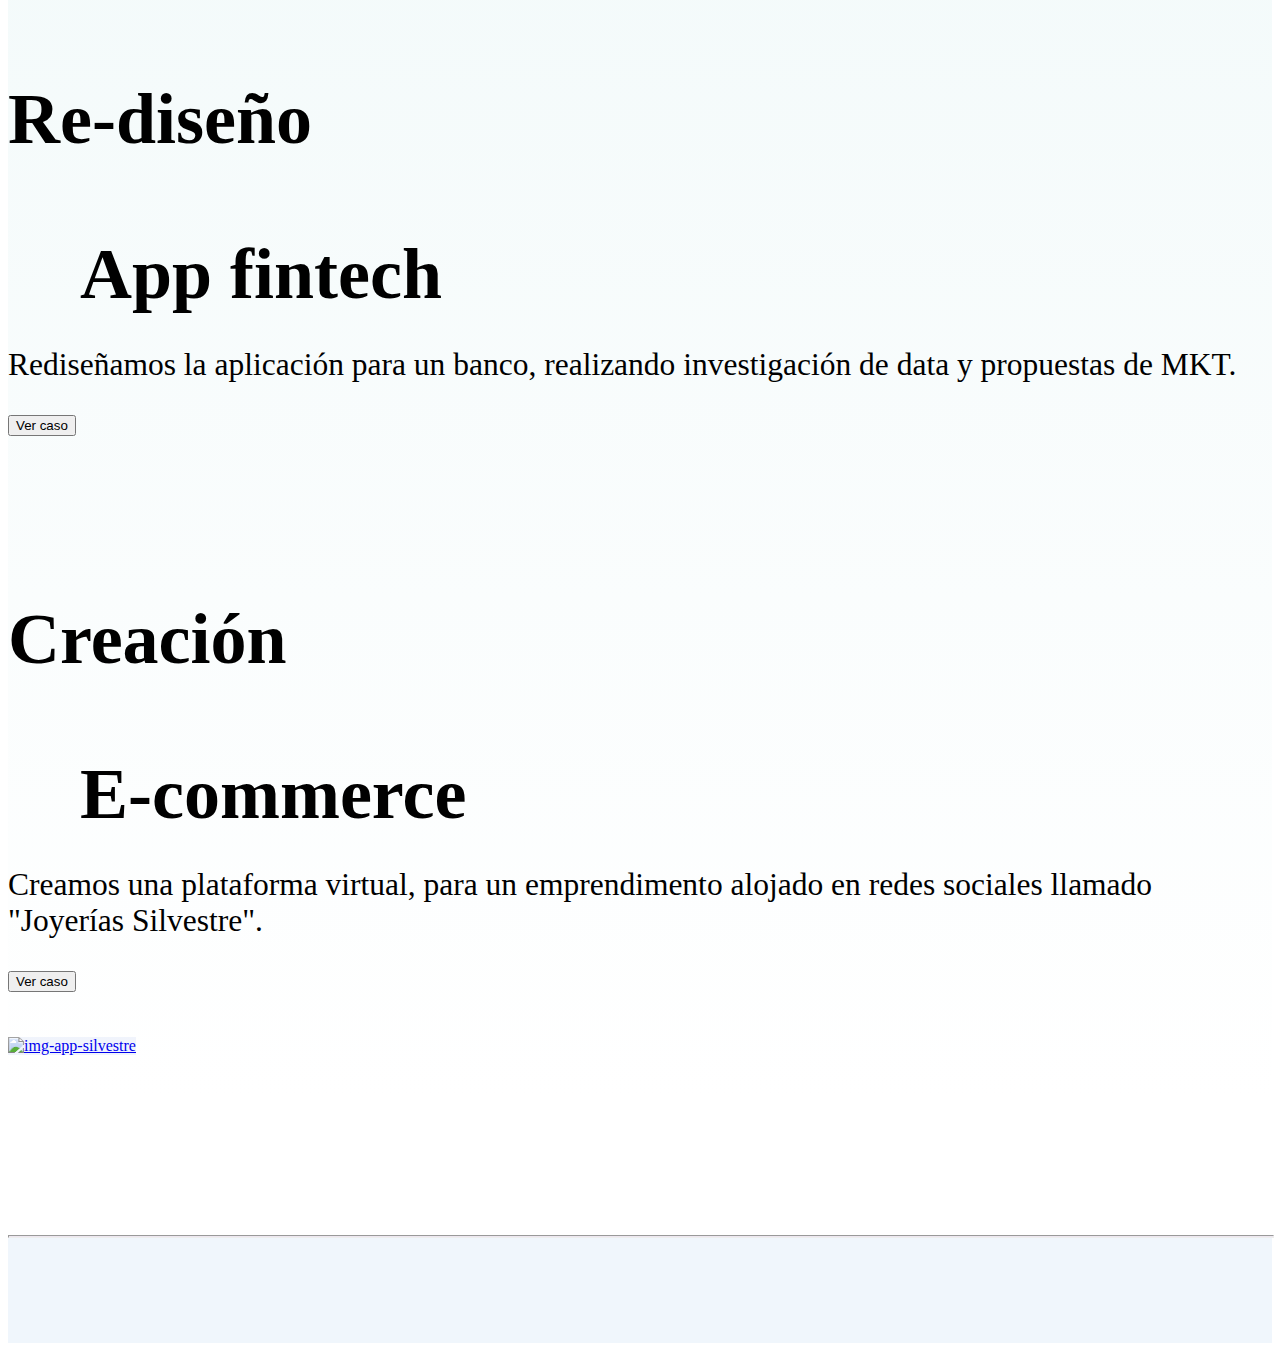
==== commit de8a83c9: "navbar transicion" ====
--- a/index.html
+++ b/index.html
@@ -8,7 +8,7 @@
     <meta http-equiv="x-ua-compatible" content="ie=edge">
     <title>Portfolio</title>
     <!-- Fonts Google -->
-    <link href="https://fonts.googleapis.com/css?family=Noto+Sans:400,700" rel="stylesheet">
+     <!-- Nombre -->
     <link href="https://fonts.googleapis.com/css?family=Lato" rel="stylesheet">
     
     <!-- Font Awesome -->
@@ -35,10 +35,13 @@
                         <span class="navbar-toggler-icon"></span>
                         </button>
                         <div class="collapse navbar-collapse" id="navbarSupportedContent">
-                            <ul class="navbar-nav mr-auto">
+                            <ul class="navbar-nav ml-auto">
                                 <li class="nav-item">
-                                    <a class="nav-link" href="#">About <span class="sr-only">(current)</span></a>
+                                    <a class="nav-link" href="#">Acerca de mi<span class="sr-only">(current)</span></a>
                                 </li>
+                                <li class="nav-item">
+                                        <a class="nav-link" href="#proyectos">Proyectos<span class="sr-only">(current)</span></a>
+                                    </li>
                                 <li class="nav-item">
                                     <a class="nav-link" href="#">CV</a>
                                 </li>
@@ -49,15 +52,18 @@
                         </div>
                     </div>
                 </nav>
+                
                 <!--Fin Main Navigation-->
                 <!-- Start Box Name -->
                 <div class="container">
                     <div class="row">
-                        <div class="col-12 col-md-8 mx-auto;">
+                        <div class="col-12 col-md-8  mt-4 mx-auto ml-3;">
                             <div class="text-name">
                                     <h1>Hola, soy Natalia</h1>
-                                    <br>
-                                    <h5>Te invito a dar una vuelta por el cielo</h5>
+                                    <h2>Diseñadora UX/UI</h2>
+                                    <p><strong>Me dedico a investigar y proponer mejoras en usabilidad
+                                        y accesibilidad, manteniendo al usuario como centro</strong>
+                                    </p>
                                    
                             </div>
                         </div>
@@ -100,8 +106,8 @@
                 </p>
             </div>
             <div class="col-md-3  text-center mt-5">
-                <img src="assets/img/prototype.png" class="img-fluid mb-3" id="prototype"  alt="imgPrototype" width="30%" height="30%">
-                <img src="assets/img/one-finger-click.png" class="" alt="imgFinger" id="finger" >
+                <img src="assets/img/proto.png" class="img-fluid mb-3" id="prototype"  alt="imgPrototype" width="20%" height="20%">
+                
                 <h5>Prototype</h5>
                 <p class="text-wid">Algo bellamente diseñado, y que además uno pueda hacer click y probar antes de que comience el desarrollo.
                 </p>
@@ -112,11 +118,11 @@
         <!-- Fin What I do UX -->
 
         <!-- Start section projects -->
-        <section class="projects">
+        <section class="projects" id="proyectos">
         <div class="container">
             <div class="row">
                 <div class="col-md-7">
-                <a href="kepper.html"><img src="assets/img/kepper 2.png" href="" id="p1" alt="" class="img-fluid"></a>
+                <a href="kepper.html"><img src="assets/img/kepper 2.png" href="" id="p1" alt="img-app-kepper" class="img-fluid"></a>
                 </div>
                 <div class="col-md-5 text-justify">
                     <h3>Re-diseño</h3>
@@ -124,8 +130,8 @@
                     <p class="left-space left-line"></p>
                     <p class="text-project">Rediseñamos la aplicación para un banco, realizando investigación de data y propuestas de MKT.
                     </p>
-                    <button type="button" class="btn btn-purple rounded" data-toggle="button" aria-pressed="false" autocomplete="off">
-                    Ver caso</button>
+                    <a href="kepper.html"><button type="button" class="btn btn-purple rounded" data-toggle="button" aria-pressed="false" autocomplete="off">
+                    Ver caso </button></a>
                 </div>
             </div>
             <div class="row mt-5">
@@ -139,21 +145,18 @@
                      Ver caso</button>
                 </div>
                 <div class="col-md-7">
-                <a href="silvestre.html"><img src="assets/img/joyerias'img con fondo.png" alt="" class="img-fluid" id="p1"></a>
+                <a href="silvestre.html"><img src="assets/img/joyerias'img con fondo.png" alt="img-app-silvestre" class="img-fluid" id="p1"></a>
 
                 </div>
             </div>
         </div>
         </div>
-       
         </section>
         <!-- End Section projects -->
         <footer>
             <div class="footer-color">
             <hr class="footer-line">
-
             </div>
-
         </footer>
         
         
--- a/css/style.css
+++ b/css/style.css
@@ -6,7 +6,7 @@
 /* Fin particles */
 
 
-/* Nav Bar */
+/* Nav bar */
 
 @media (min-width: 768px) {
   .view {
@@ -16,13 +16,58 @@
   }
 }
 .navbar {
-  z-index: 1;
   box-shadow:none;
-  z-index: 9;
-  background-color: #ffffff;
-}
-.navbar {
-  background-color: transparent;
+  background-color: #ffffff3f;
+  transition: 0.5s ease;
+
+}
+
+
+.navbar .nav .item {
+  list-style: none;
+  display: inline-block;
+  font-size: 18px;
+  padding: 5px;
+  font-weight: 300;
+  line-height: 80px;
+  margin-right: 20px;
+  transition: 0.5s ease;
+}
+
+
+
+.navbar .nav .item a {
+  text-decoration: none;
+  color: inherit;
+}
+
+.scrolled {
+  transition: 0.5s ease;
+ }
+ 
+ .scrolled.navbar {
+   background-color: #ffffff;
+   transition: 0.5s ease;
+   color: black;
+ 
+ }
+
+ scrolled.navbar .nav .item {
+  line-height: 40px;
+  transition: 0.5s ease;
+  
+  
+}
+
+
+
+/* color nav */
+
+scrolled.navbar.navbar-dark .navbar-nav .nav-item .nav-link{
+  color: black;  
+  transition: 0.5s ease;
+  
+  
 }
 
 
@@ -48,11 +93,11 @@
 
 .top-nav-collapse {
   background-color: #56D9C9;
+ 
 }
 @media only screen and (max-width: 768px) {
   .navbar {
       background-color:#ffffffa9;
-      
   }
 }
 
@@ -158,7 +203,7 @@
 
 /* Title projects */
 h3{
-  font-size: 10vh;
+  font-size: 8vh;
   margin-top: 18vh;
   font-weight: 600;
 }
@@ -167,9 +212,9 @@
 
 /* Second title project */
 .second-title{
-  font-size: 10vh;
+  font-size: 8vh;
   font-weight: 600;
-   margin-left: 8vh;
+  margin-left: 8vh;
 }
 
 /* End second title project */
@@ -178,7 +223,7 @@
   content: '';
   position: absolute;
   left: 3.2vh;
-  top: 38vh;
+  top: 34vh;
   background: #9232B3;
   height: .3em;
   width: 2em;
@@ -207,7 +252,7 @@
 
 .footer-color{
   background-color: rgb(240, 246, 252);
-  width: 100vw;
+  width: 100%;
   height: 10vh;
   padding-bottom: 2vh;
   margin-top: 5vh;
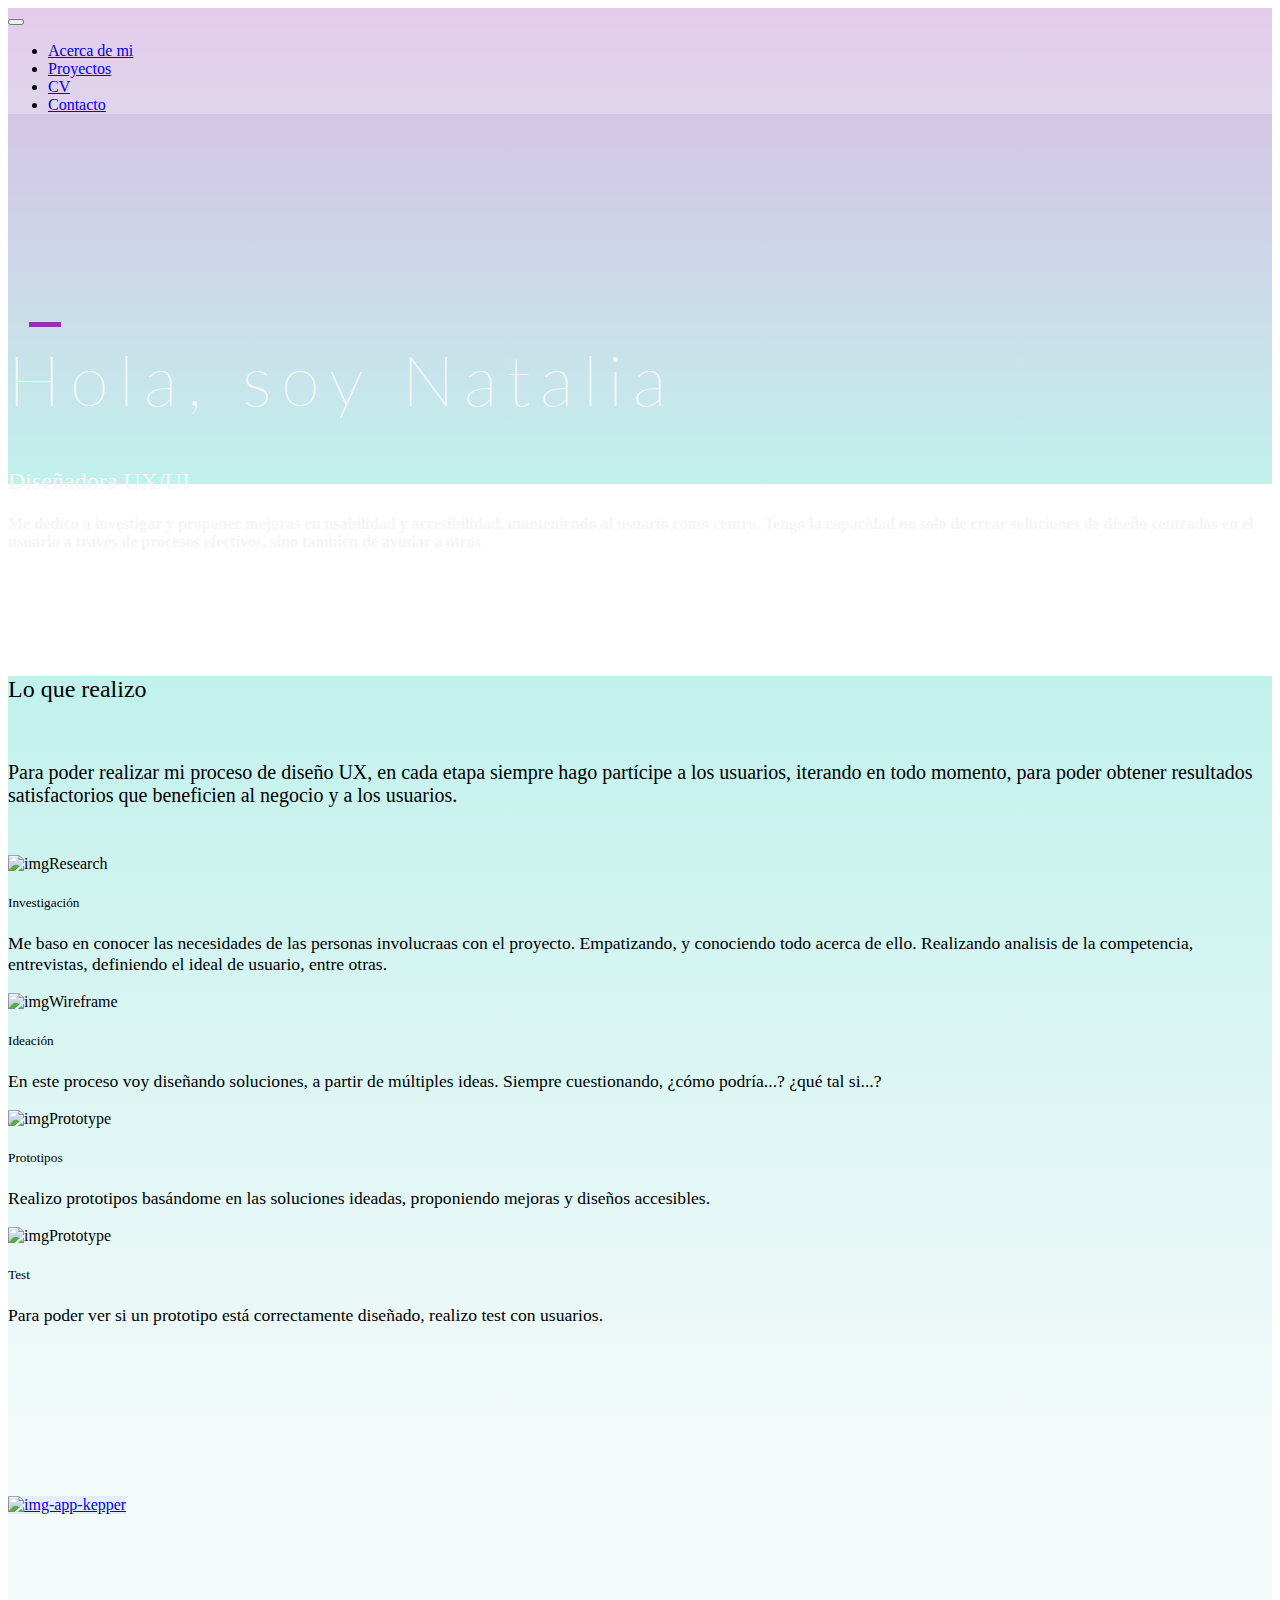
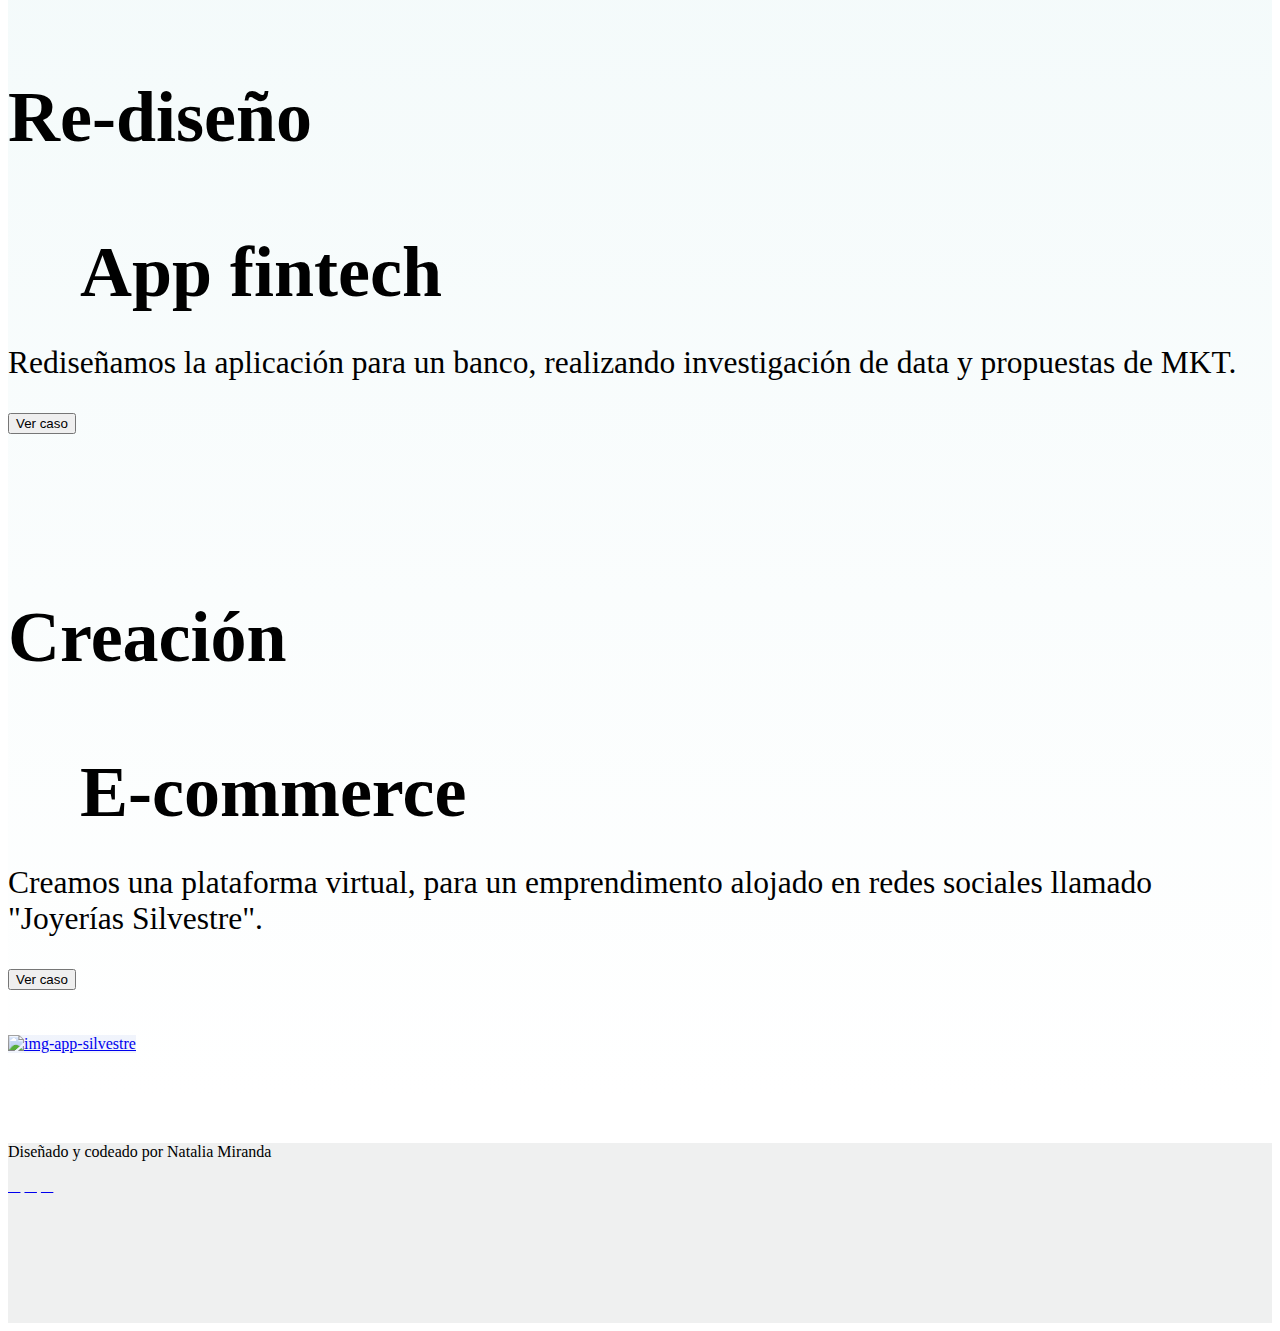
==== commit 6bc9e5f0: "cambio navbar" ====
--- a/index.html
+++ b/index.html
@@ -13,12 +13,15 @@
     
     <!-- Font Awesome -->
     <link rel="stylesheet" href="https://maxcdn.bootstrapcdn.com/font-awesome/4.7.0/css/font-awesome.min.css">
+    <link rel="stylesheet" href="https://use.fontawesome.com/releases/v5.3.1/css/all.css" integrity="sha384-mzrmE5qonljUremFsqc01SB46JvROS7bZs3IO2EmfFsd15uHvIt+Y8vEf7N7fWAU" crossorigin="anonymous">
     <!-- Bootstrap core CSS -->
     <link href="css/bootstrap.min.css" rel="stylesheet">
     <!-- Material Design Bootstrap -->
     <link href="css/mdb.min.css" rel="stylesheet">
     <!-- Styles-->
     <link href="css/style.css" rel="stylesheet">
+    <!-- Animaciones -->
+    <link rel="stylesheet" href="css/animations.css">
     
 </head>
 
@@ -27,7 +30,7 @@
     <header>
         <!-- Start Particles -->
         <div id="particles-js">
-            <!--Start Main Navigation-->
+            <!--Start Main Navigation
             <nav class="navbar fixed-top navbar-expand-lg navbar-dark">
                 <div class="container">
                     <a class="navbar-brand" href="#"><strong></strong></a>
@@ -43,26 +46,54 @@
                                         <a class="nav-link" href="#proyectos">Proyectos<span class="sr-only">(current)</span></a>
                                     </li>
                                 <li class="nav-item">
-                                    <a class="nav-link" href="#">CV</a>
-                                </li>
-                                <li class="nav-item">
-                                    <a class="nav-link" href="#">Contacto</a>
+                                    <a class="nav-link" href="https://drive.google.com/open?id=14XYEAQIk0I_k9AIoj6tb4lbi4guu-_If">CV</a>
+                                </li>
+                                <li class="nav-item">
+                                    <a class="nav-link" href="contacto.html">Contacto</a>
                                 </li>
                             </ul>
                         </div>
                     </div>
                 </nav>
-                
-                <!--Fin Main Navigation-->
+                <!-- Navbar -->
+                <nav class="navbar navbar-expand-lg navbar-light fixed-top scrolling-navbar">
+                    <div class="container">
+                            <a class="navbar-brand" href="#"><strong></strong></a>
+                            <button class="navbar-toggler" type="button" data-toggle="collapse" data-target="#navbarSupportedContent-7" aria-controls="navbarSupportedContent-7" aria-expanded="false" aria-label="Toggle navigation">
+                              <span class="navbar-toggler-icon"></span>
+                            </button>
+                            <div class="collapse navbar-collapse" id="navbarSupportedContent-7">
+                              <ul class="navbar-nav ml-auto">
+                                <li class="nav-item">
+                                  <a class="nav-link" href="#">Acerca de mi<span class="sr-only">(current)</span></a>
+                                </li>
+                                <li class="nav-item">
+                                  <a class="nav-link" href="#proyectos">Proyectos</a>
+                                </li>
+                                <li class="nav-item">
+                                  <a class="nav-link" href="https://drive.google.com/open?id=14XYEAQIk0I_k9AIoj6tb4lbi4guu-_If">CV</a>
+                                </li>
+                                <li class="nav-item">
+                                    <a class="nav-link" href="contacto.html">Contacto</a>
+                                  </li>
+                              </ul>
+                    
+                            </div>
+                          </div>
+                        </nav>
+                        <!--Fin Nav-->
+          
                 <!-- Start Box Name -->
                 <div class="container">
                     <div class="row">
                         <div class="col-12 col-md-8  mt-4 mx-auto ml-3;">
-                            <div class="text-name">
+                            <div class="text-name text-black-50">
                                     <h1>Hola, soy Natalia</h1>
-                                    <h2>Diseñadora UX/UI</h2>
-                                    <p><strong>Me dedico a investigar y proponer mejoras en usabilidad
-                                        y accesibilidad, manteniendo al usuario como centro</strong>
+                                    <h2 class="mt-4">Diseñadora UX/UI</h2>
+                                    <p class="mt-4"><strong>Me dedico a investigar y proponer mejoras en usabilidad
+                                        y accesibilidad, manteniendo al usuario como centro.
+                                        Tengo la capacidad no solo de crear soluciones de diseño centradas en el usuario 
+                                        a través de procesos efectivos, sino también de ayudar a otros</strong>
                                     </p>
                                    
                             </div>
@@ -80,38 +111,41 @@
                         <div class="col-md-12 text-center">
                             <h2 id="WID">Lo que realizo</h2>
                             <br>
-                            <p id="UX-UI">Un diseñador UX se encarga de investigar  y proponer mejoras en usabilidad, accesibilidad. 
-                                Solucionar problemáticas existentes de la mejor manera. Entendiendo al usuario y empatizando con ella (él).
-                                Un diseñador UI es el que se encarga de realizar diseños digitales perfectos, y da forma a todo lo que el usuario ve.
+                            <p id="UX-UI">Para poder realizar mi proceso de diseño UX, en cada etapa
+                                siempre hago partícipe a los usuarios, iterando en todo momento, para poder obtener resultados satisfactorios
+                                que beneficien al negocio y a los usuarios.
                             </p>
                         </div>
                     </div>
              <div class="row" id="icons"> 
                  <div class="col-md-3 text-center mt-5">
-                     <img src="assets/img/research.png" class="img-fluid mb-3" id="research"   alt="imgResearch" width="30%" height="30%">
-                     <h5>UX Design</h5>
-                    <p class="text-wid">Los wireframe, user persona, flujos de usuario, son parte importante e integral de la experiencia de que se le brinda a una persona.
+                     <img src="assets/img/research.png" class="img-fluid mb-3" id="research"   alt="imgResearch" width="40%" height="40%">
+                     <h5>Investigación</h5>
+                    <p class="text-wid">Me baso en conocer las necesidades de las personas involucraas con el proyecto. Empatizando, 
+                        y conociendo todo acerca de ello. Realizando analisis de la competencia, entrevistas, definiendo el ideal de usuario, entre otras.
                     </p>
                 </div>
             <div class="col-md-3 text-center mt-5">
-                <img src="assets/img/design.png" class="img-fluid mb-3" id="wireframe"  alt="imgWireframe" width="30%" height="30%">
-                <h5>UI Design</h5>
-                <p class="text-wid">Diseños de interfaces limpias y modernas realizadas para diferentes dispositivos. Brindando a los usuarios experiencias bellas e intuitivas.
+                <img src="assets/img/idea.png" class="img-fluid mb-3" id="wireframe"  alt="imgWireframe" width="40%" height="40%">
+                <h5>Ideación</h5>
+                <p class="text-wid">En este proceso voy diseñando soluciones, a partir de múltiples ideas. 
+                    Siempre cuestionando, ¿cómo podría...? ¿qué tal si...?
                 </p>
             </div>
-            <div class=" col-md-3 text-center mt-5">
-                <img src="assets/img/computer-graphic.png" class="img-fluid mb-3" id="design"  alt="imgDesign" width="30%" height="30%">
-                <h5>Web Design</h5>
-                <p class="text-wid">Aplicaciones y sitios web basados en la web, que brindan una nueva experiencia uniforme en cualquier dispositivo.
+            <div class="col-md-3 text-center mt-5">
+                <img src="assets/img/proto.png" class="img-fluid mb-3" id="prototype"  alt="imgPrototype" width="28%" height="28%">
+                <h5>Prototipos</h5>
+                <p class="text-wid">Realizo prototipos basándome en las soluciones ideadas, proponiendo mejoras y diseños
+                    accesibles.
                 </p>
             </div>
-            <div class="col-md-3  text-center mt-5">
-                <img src="assets/img/proto.png" class="img-fluid mb-3" id="prototype"  alt="imgPrototype" width="20%" height="20%">
-                
-                <h5>Prototype</h5>
-                <p class="text-wid">Algo bellamente diseñado, y que además uno pueda hacer click y probar antes de que comience el desarrollo.
+            <div class="col-md-3 text-center mt-5">
+                <img src="assets/img/pruebas (1).png" class="img-fluid mb-3" id="prototype"  alt="imgPrototype" width="40%" height="40%">
+                <h5>Test</h5>
+                <p class="text-wid">Para poder ver si un prototipo está correctamente diseñado, realizo test con usuarios. 
                 </p>
             </div>
+
             </div>
         </div>
     </section>
@@ -155,9 +189,22 @@
         <!-- End Section projects -->
         <footer>
             <div class="footer-color">
-            <hr class="footer-line">
-            </div>
-        </footer>
+                <div class="container">
+                    <div class="row">
+                        <div class="col-md-12 mt-4  text-justify text-center">
+                        <p>Diseñado y codeado por Natalia Miranda</p>
+                        <a href=" https://github.com/lyalatina"><i class="fab fa-github"></i></a>
+                        <a href=" https://www.linkedin.com/in/natalia-miranda-ux-ui/"><i class="fab fa-linkedin"></i></a>
+                        <a href="mailto:nat.mirandap@outlook.com"><i class="fas fa-envelope-square"></i></a>
+                        </div>
+
+                        </div>
+
+                    </div>
+                </div>
+            
+               
+            </footer>
         
         
 
--- a/css/style.css
+++ b/css/style.css
@@ -1,23 +1,22 @@
 /* Particles */
 #particles-js {
-  background-image:linear-gradient(#9232B3,#56D9C9);
+  background-image:linear-gradient(rgba(147, 50, 179, 0.342),rgba(86, 217, 202, 0.363));
   height: 476px;
 }
 /* Fin particles */
 
 
 /* Nav bar */
-
 @media (min-width: 768px) {
   .view {
       overflow: visible;
       margin-top: -56px;
-     
+      
   }
 }
 .navbar {
   box-shadow:none;
-  background-color: #ffffff3f;
+  background-color: #ffffff44;
   transition: 0.5s ease;
 
 }
@@ -55,20 +54,16 @@
  scrolled.navbar .nav .item {
   line-height: 40px;
   transition: 0.5s ease;
+}
+
+
+/* color nav */
+
+.navbar.navbar-dark .navbar-nav .nav-item .nav-link{
+  color: black;  
   
-  
-}
-
-
-
-/* color nav */
-
-scrolled.navbar.navbar-dark .navbar-nav .nav-item .nav-link{
-  color: black;  
-  transition: 0.5s ease;
-  
-  
-}
+}
+
 
 
 /* Text Name */
@@ -119,7 +114,7 @@
 
 /* Gradient sección 2 */
 #whatIdo{
-  background-image: linear-gradient(#56D9C9,#55b9bd13);
+  background-image: linear-gradient(rgba(86, 217, 202, 0.363),#55b9bd13);
   padding-bottom: 5rem;
   
 }
@@ -243,24 +238,24 @@
 
 
 /*=====  footer  ======*/
-.footer-line{
-  height: 0.1vh;
+
+
+.footer-color{
+  background-color: rgba(195, 199, 202, 0.274);
   width: 100%;
-  margin-top: 15vh;
-  background: rgb(237, 231, 240);
-}
-
-.footer-color{
-  background-color: rgb(240, 246, 252);
-  width: 100%;
-  height: 10vh;
+  height: 18vh;
   padding-bottom: 2vh;
   margin-top: 5vh;
 }
 /*=====  End footer ======*/
 
 
-
-
-
-
+/* iconos */
+
+
+
+
+
+
+
+
